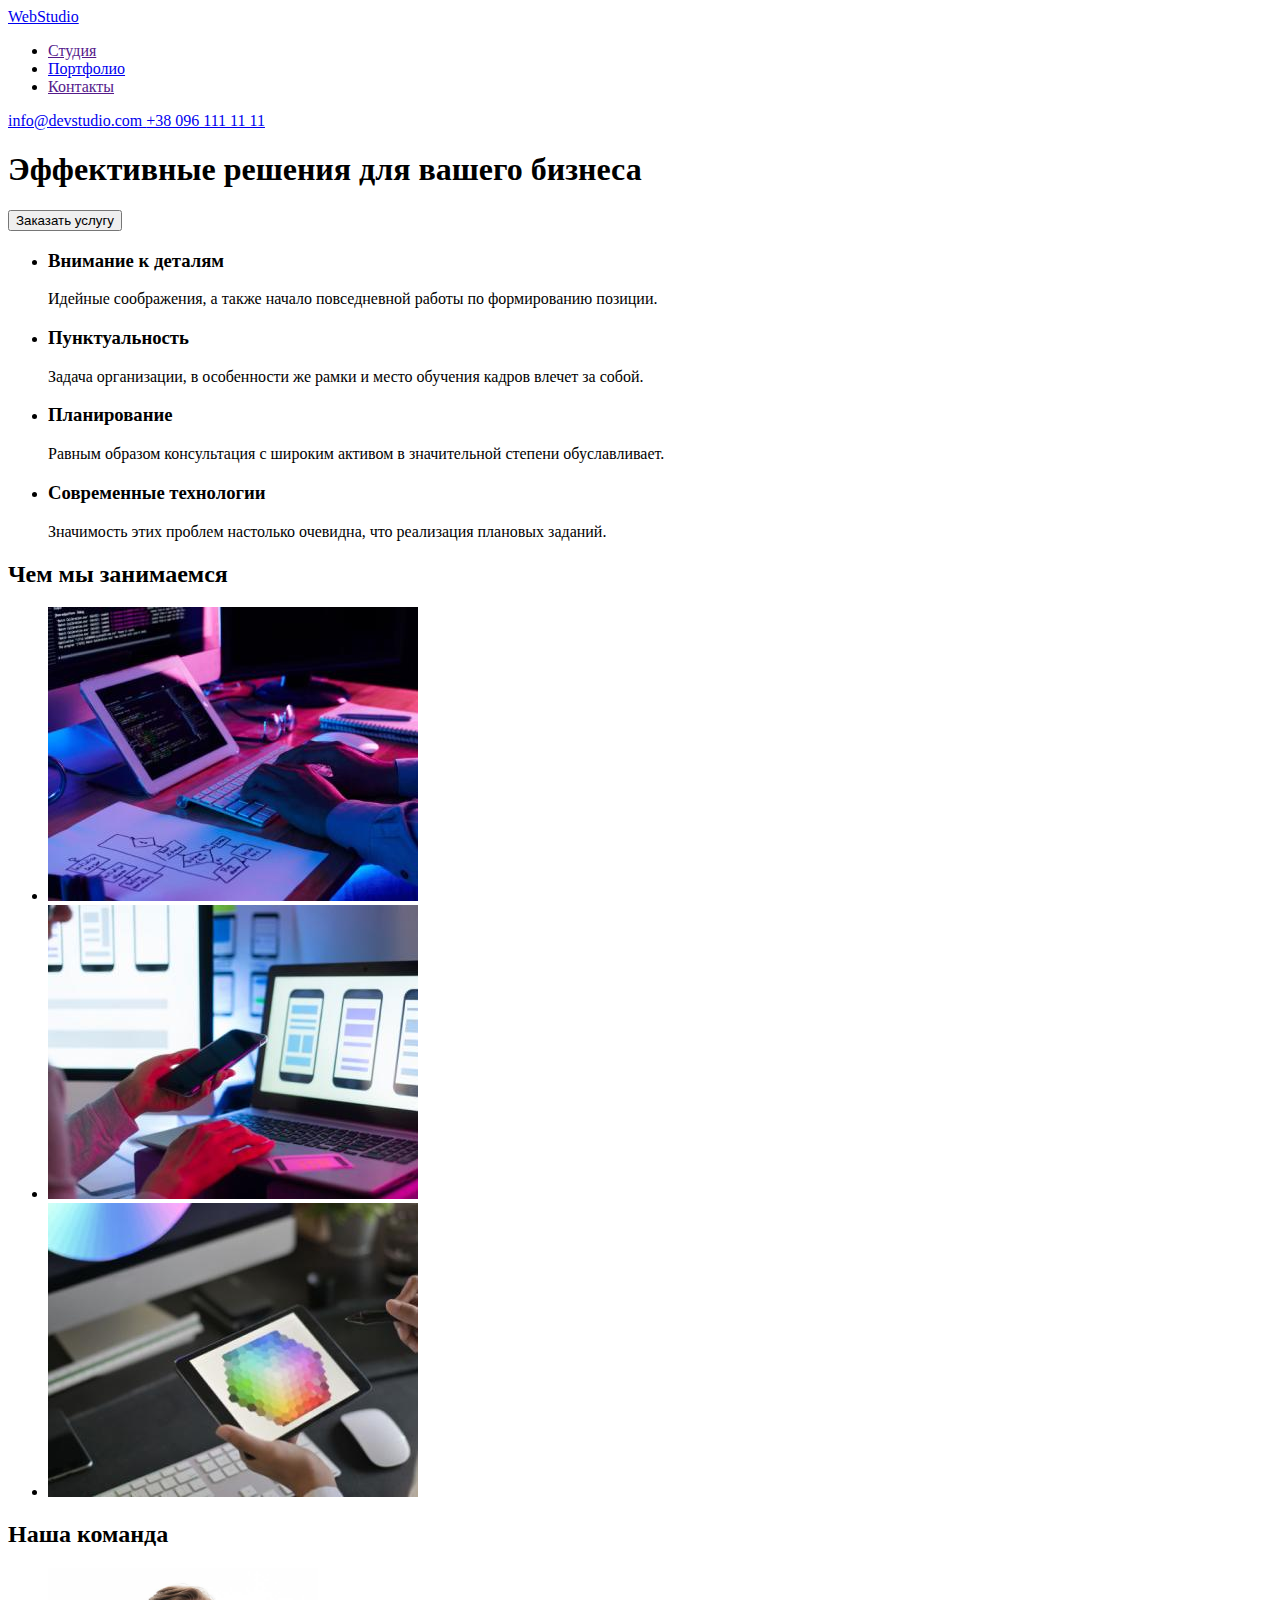
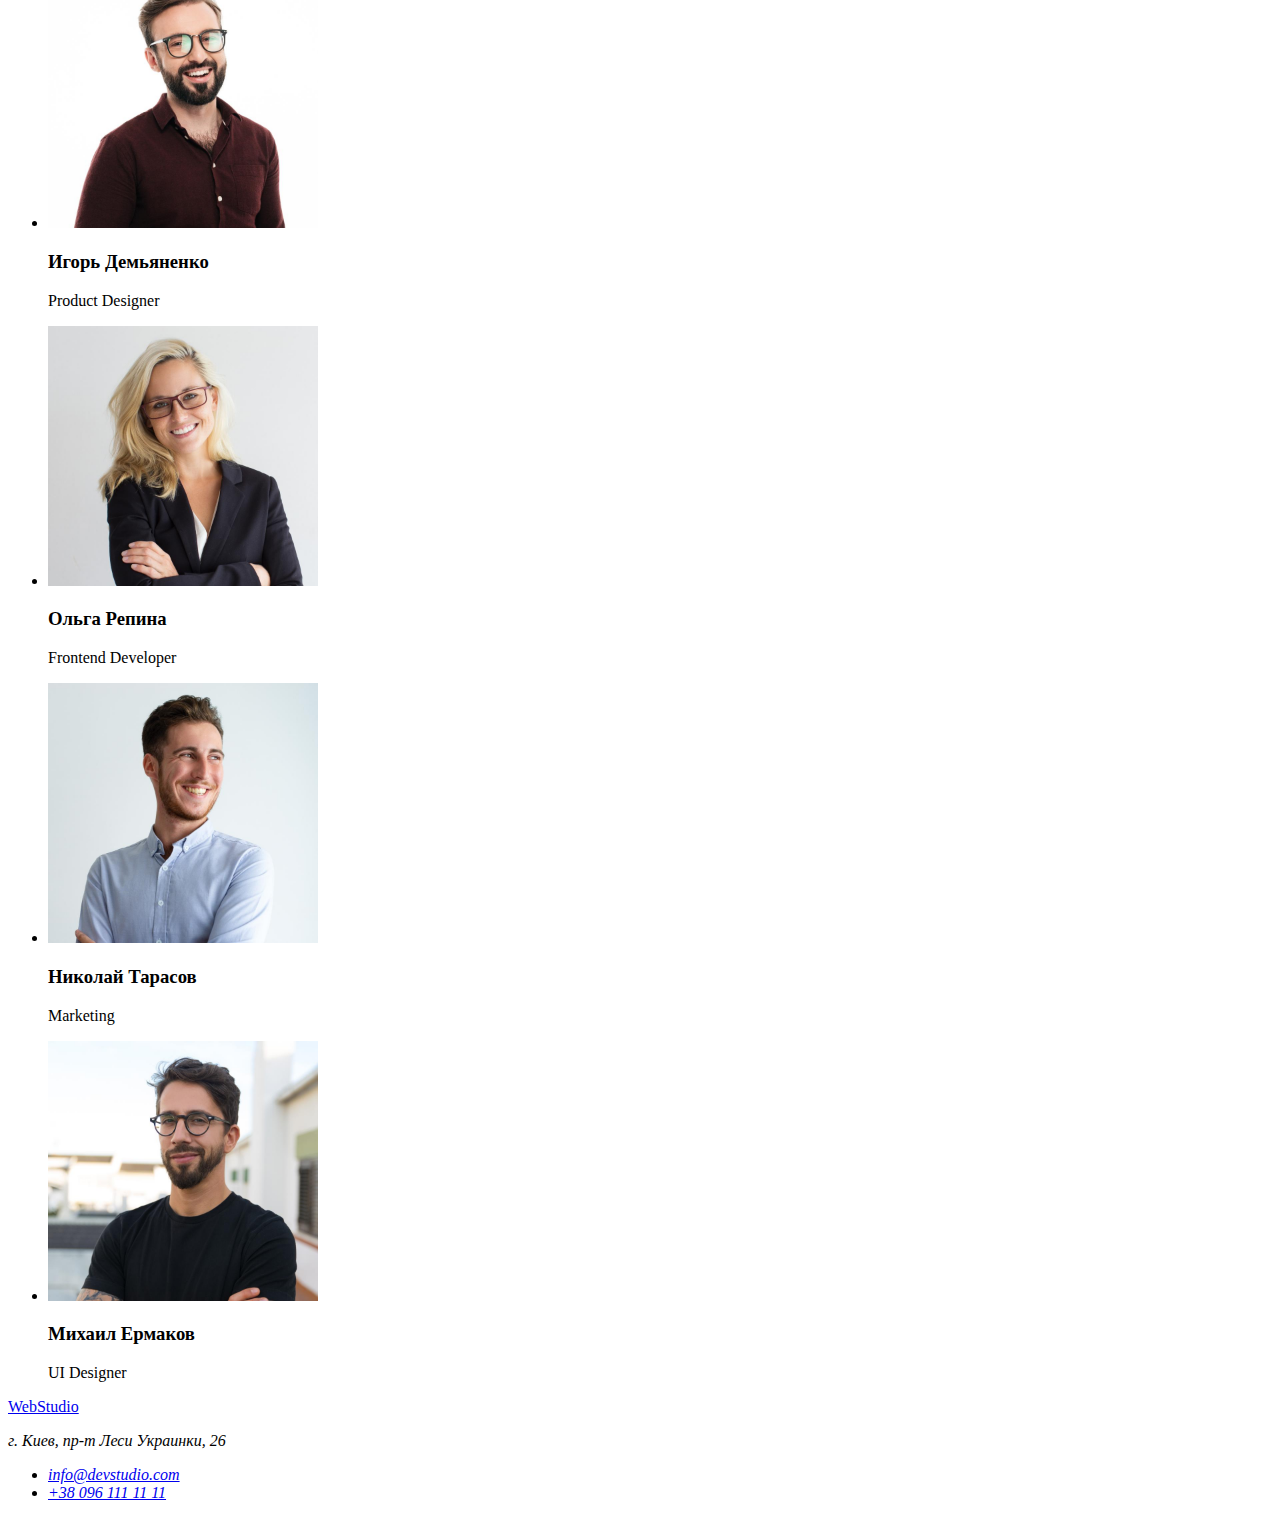
==== index.html @ aeed7a9b "copy" ====
<!DOCTYPE html>
<html lang="ru">
  <head>
    <meta charset="UTF-8" />
    <meta http-equiv="X-UA-Compatible" content="IE=edge" />
    <meta name="viewport" content="width=<device-width>, initial-scale=1.0" />
    <title>Студия</title>
  </head>
  <body>
    <header>
      <a href="./index.html">WebStudio</a>
      <nav>
        <ul>
          <li><a href="">Студия</a></li>
          <li><a href="./index.html">Портфолио</a></li>
          <li><a href="">Контакты</a></li>
        </ul>
      </nav>
      <a href="mailto:info@devstudio.com"> info@devstudio.com </a>
      <a href="tel:+380961111111"> +38 096 111 11 11 </a>
    </header>
    <main>
      <section>
        <h1>Эффективные решения для вашего бизнеса</h1>
        <button type="button">Заказать услугу</button>
      </section>
      <section>
        <ul>
          <li>
            <h3>Внимание к деталям</h3>
            <p>
              Идейные соображения, а также начало повседневной работы по
              формированию позиции.
            </p>
          </li>
          <li>
            <h3>Пунктуальность</h3>
            <p>
              Задача организации, в особенности же рамки и место обучения кадров
              влечет за собой.
            </p>
          </li>
          <li>
            <h3>Планирование</h3>
            <p>
              Равным образом консультация с широким активом в значительной
              степени обуславливает.
            </p>
          </li>
          <li>
            <h3>Современные технологии</h3>
            <p>
              Значимость этих проблем настолько очевидна, что реализация
              плановых заданий.
            </p>
          </li>
        </ul>
      </section>
      <section>
        <h2>Чем мы занимаемся</h2>
        <ul>
          <li>
            <img
              src="./images/whatwedo-img-1.jpg"
              alt="Печать на клавиатуре"
              width="370"
              height="294"
            />
          </li>
          <li>
            <img
              src="./images/whatwedo-img-2.jpg"
              alt="Телефон в руках"
              width="370"
              height="294"
            />
          </li>
          <li>
            <img
              src="./images/whatwedo-img-3.jpg"
              alt="Планшет в руках"
              width="370"
              height="294"
            />
          </li>
        </ul>
      </section>
      <section>
        <h2>Наша команда</h2>
        <ul>
          <li>
            <img
              src="./images/ourcompany-img-1.jpg"
              alt="Член коменды №1"
              width="270"
              height="260"
            />
            <h3>Игорь Демьяненко</h3>
            <p lang="en">Product Designer</p>
          </li>
          <li>
            <img
              src="./images/ourcompany-img-2.jpg"
              alt="Член коменды №2"
              width="270"
              height="260"
            />
            <h3>Ольга Репина</h3>
            <p lang="en">Frontend Developer</p>
          </li>
          <li>
            <img
              src="./images/ourcompany-img-3.jpg"
              alt="Член коменды №3"
              width="270"
              height="260"
            />
            <h3>Николай Тарасов</h3>
            <p lang="en">Marketing</p>
          </li>
          <li>
            <img
              src="./images/ourcompany-img-4.jpg"
              alt="Член коменды №4"
              width="270"
              height="260"
            />
            <h3>Михаил Ермаков</h3>
            <p lang="en">UI Designer</p>
          </li>
        </ul>
      </section>
    </main>
    <footer>
      <a href="./index.html">WebStudio</a>
      <address>
        <p>г. Киев, пр-т Леси Украинки, 26</p>
        <ul>
          <li>
            <a href="mailto:info@devstudio.com"> info@devstudio.com </a>
          </li>
          <li>
            <a href="tel:+380961111111"> +38 096 111 11 11 </a>
          </li>
        </ul>
      </address>
    </footer>
  </body>
</html>
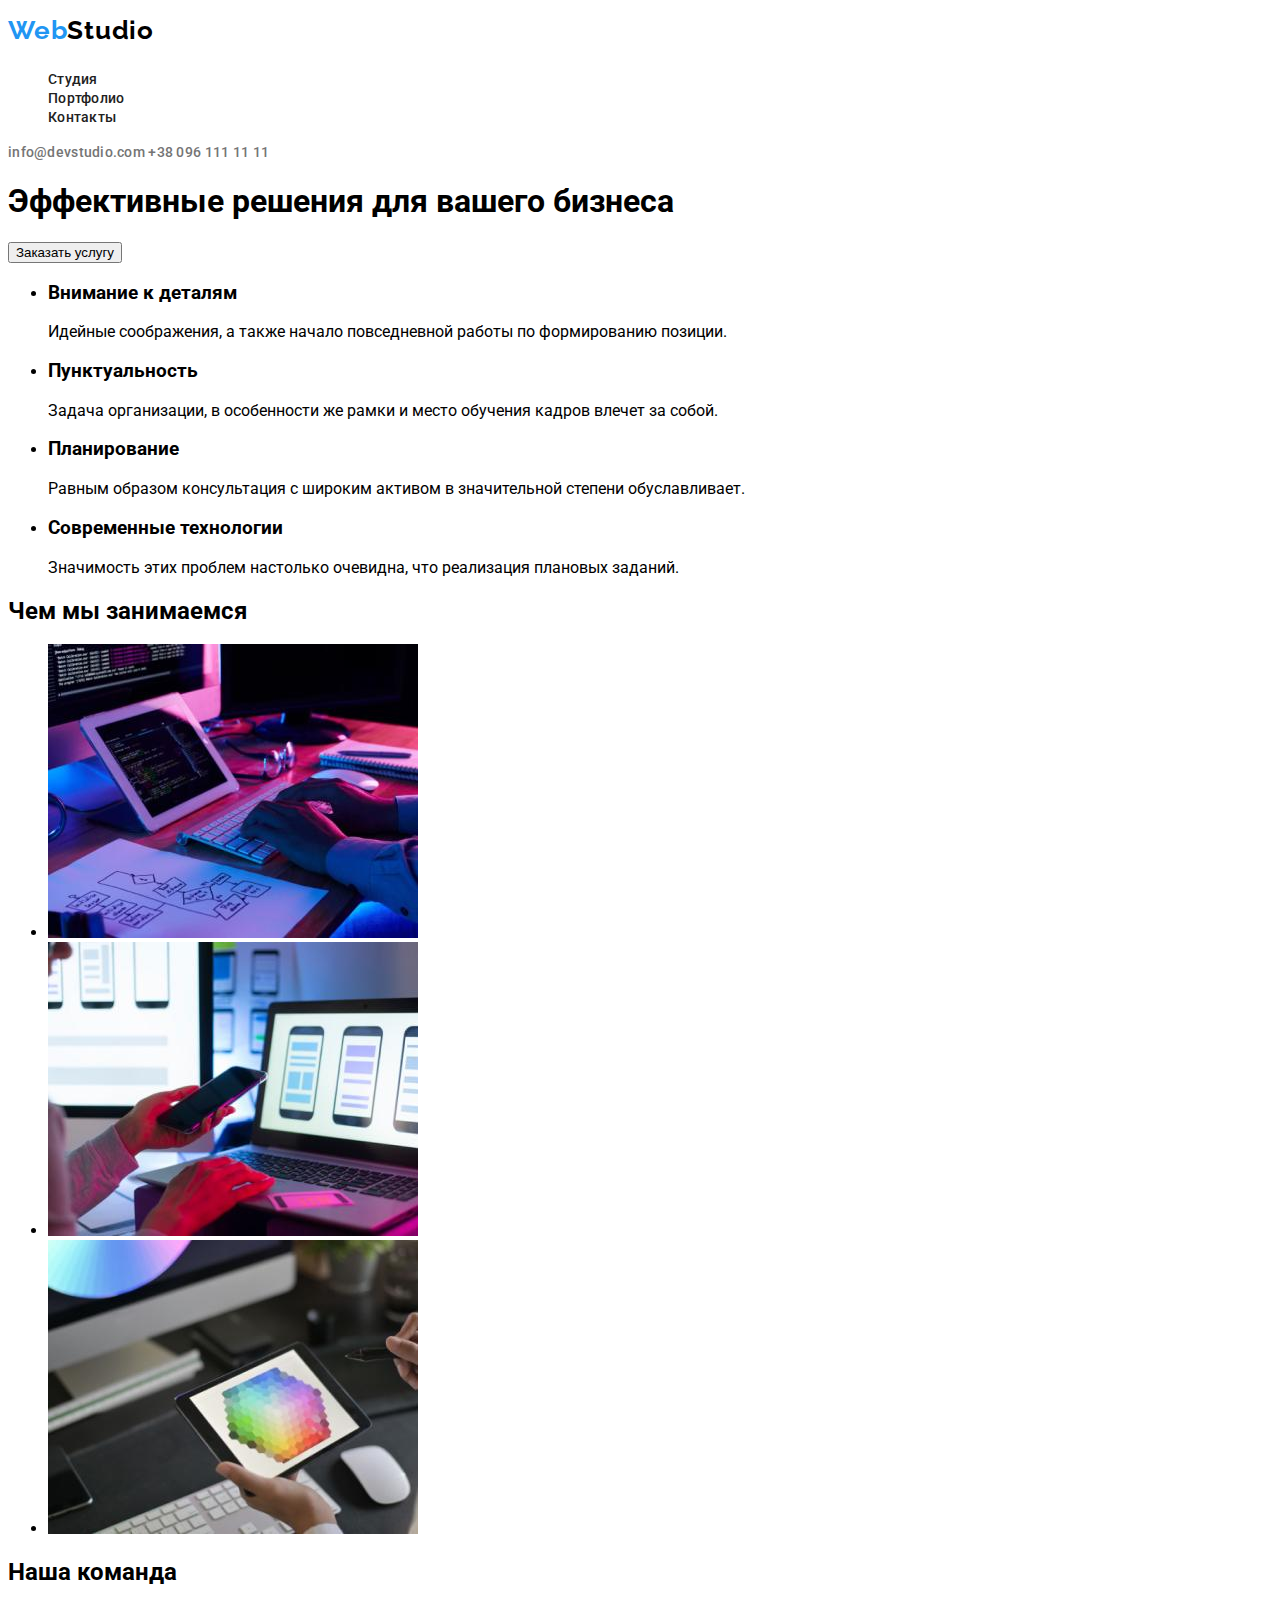
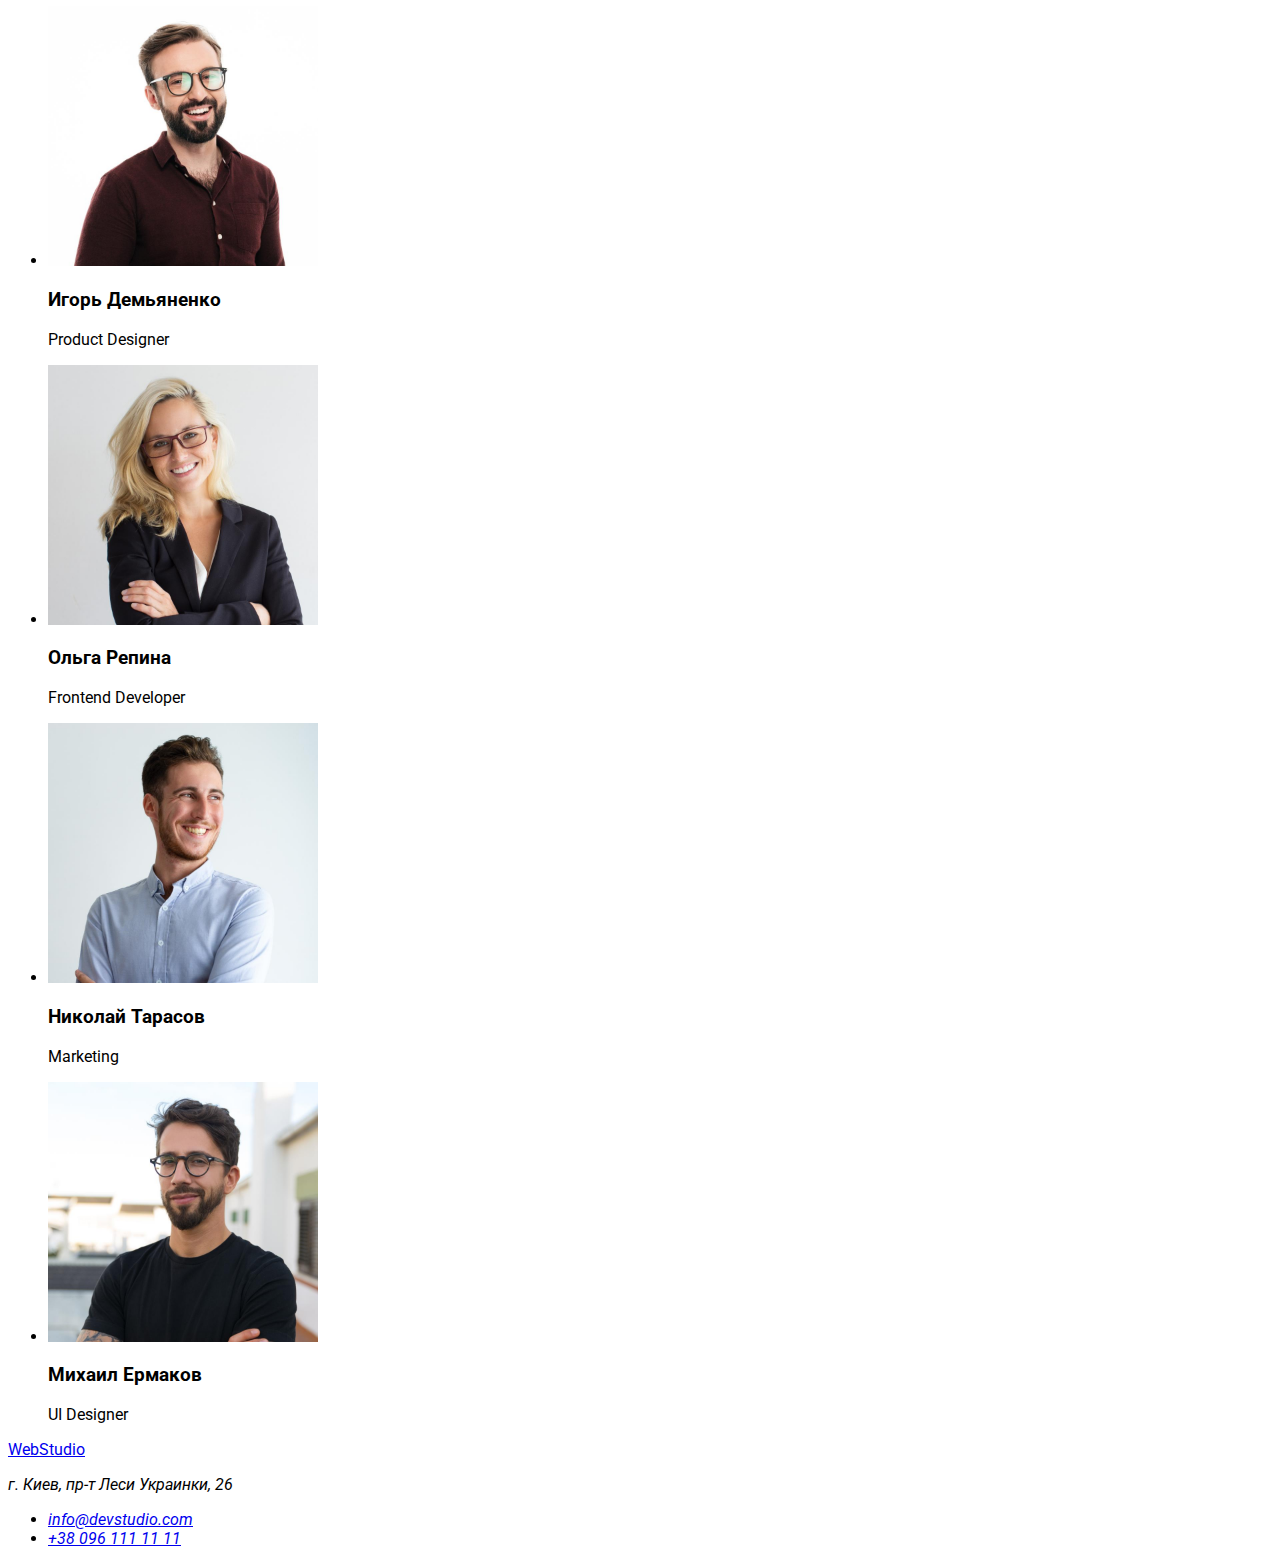
==== commit 345f4411: "header style" ====
--- a/index.html
+++ b/index.html
@@ -5,51 +5,58 @@
     <meta http-equiv="X-UA-Compatible" content="IE=edge" />
     <meta name="viewport" content="width=<device-width>, initial-scale=1.0" />
     <title>Студия</title>
+    <link rel="preconnect" href="https://fonts.googleapis.com" />
+    <link rel="preconnect" href="https://fonts.gstatic.com" crossorigin />
+    <link
+      href="https://fonts.googleapis.com/css2?family=Raleway:wght@700&family=Roboto:wght@400;500;700&display=swap"
+      rel="stylesheet"
+    />
+      <link rel="stylesheet" href="./css/style.css"/>
   </head>
   <body>
-    <header>
-      <a href="./index.html">WebStudio</a>
-      <nav>
-        <ul>
-          <li><a href="">Студия</a></li>
-          <li><a href="./index.html">Портфолио</a></li>
-          <li><a href="">Контакты</a></li>
+    <header class="header">
+      <a href="./index.html" class="header-logo link" ><span>Web</span>Studio</a>
+      <nav class="header-nav">
+        <ul class="header-list list">
+          <li class="header-item"><a href="" class="header-link link">Студия</a></li>
+          <li class="header-item"><a href="./portfolio.html" class="header-link link">Портфолио</a></li>
+          <li class="header-item"><a href="" class="header-link link">Контакты</a></li>
         </ul>
       </nav>
-      <a href="mailto:info@devstudio.com"> info@devstudio.com </a>
-      <a href="tel:+380961111111"> +38 096 111 11 11 </a>
+      <a href="mailto:info@devstudio.com" class="header-link-contact  link"> info@devstudio.com </a>
+      <a href="tel:+380961111111" class="header-link-contact  link"> +38 096 111 11 11 </a>
     </header>
     <main>
-      <section>
-        <h1>Эффективные решения для вашего бизнеса</h1>
-        <button type="button">Заказать услугу</button>
+      <section class="hero">
+        <h1 class="hero-title">Эффективные решения для вашего бизнеса</h1>
+        <button class="hero-btn" type="button">Заказать услугу</button>
       </section>
-      <section>
-        <ul>
-          <li>
-            <h3>Внимание к деталям</h3>
-            <p>
+      <section class="advantage">
+        <ul class="advantage-list">
+          <li class="advantage-item">
+            <h3 class="advantage-title" >Внимание к деталям</h3>
+            <p class="advantage-text">
               Идейные соображения, а также начало повседневной работы по
               формированию позиции.
             </p>
           </li>
-          <li>
-            <h3>Пунктуальность</h3>
-            <p>
+          <li class="advantage-item">
+            <h3 class="advantage-title" >Пунктуальность</h3>
+            <p class="advantage-text">
               Задача организации, в особенности же рамки и место обучения кадров
               влечет за собой.
             </p>
-          </li>
+          </li class="advantage-item">
           <li>
-            <h3>Планирование</h3>
-            <p>
+            <h3 class="advantage-title" >Планирование</h3>
+            <p class="advantage-text">
               Равным образом консультация с широким активом в значительной
               степени обуславливает.
             </p>
           </li>
-          <li>
-            <h3>Современные технологии</h3>
-            <p>
+          <li class="advantage-item">
+            <h3 class="advantage-title" >Современные технологии</h3>
+            <p class="advantage-text">
               Значимость этих проблем настолько очевидна, что реализация
               плановых заданий.
             </p>
--- a/css/style.css
+++ b/css/style.css
@@ -0,0 +1,53 @@
+body {
+  font-family: "Roboto", sans-serif;
+}
+
+.list {
+  list-style: none;
+}
+
+.link {
+  text-decoration: none;
+}
+/* ------------HEADER----------- */
+.header-logo {
+  font-family: "Raleway";
+  font-weight: 700;
+  font-size: 26px;
+  line-height: 1.19;
+  letter-spacing: 0.03em;
+  color: #000000;
+}
+header span {
+  font-family: "Raleway";
+  font-weight: 700;
+  font-size: 26px;
+  line-height: 1.19cm;
+  letter-spacing: 0.03em;
+  color: #2196f3;
+}
+.header-link {
+  font-weight: 500;
+  font-size: 14px;
+  line-height: 1.14;
+  letter-spacing: 0.02em;
+  color: #212121;
+}
+.header-link:hover,
+.header-link:focus,
+.header-link-contact:hover,
+.header-link-contact:focus {
+  font-weight: 500;
+  font-size: 14px;
+  line-height: 1.19;
+  letter-spacing: 0.02em;
+  color: #2196f3;
+}
+.header-link-contact {
+  font-style: normal;
+  font-weight: 500;
+  font-size: 14px;
+  line-height: 1.19;
+  letter-spacing: 0.02em;
+  color: #757575;
+}
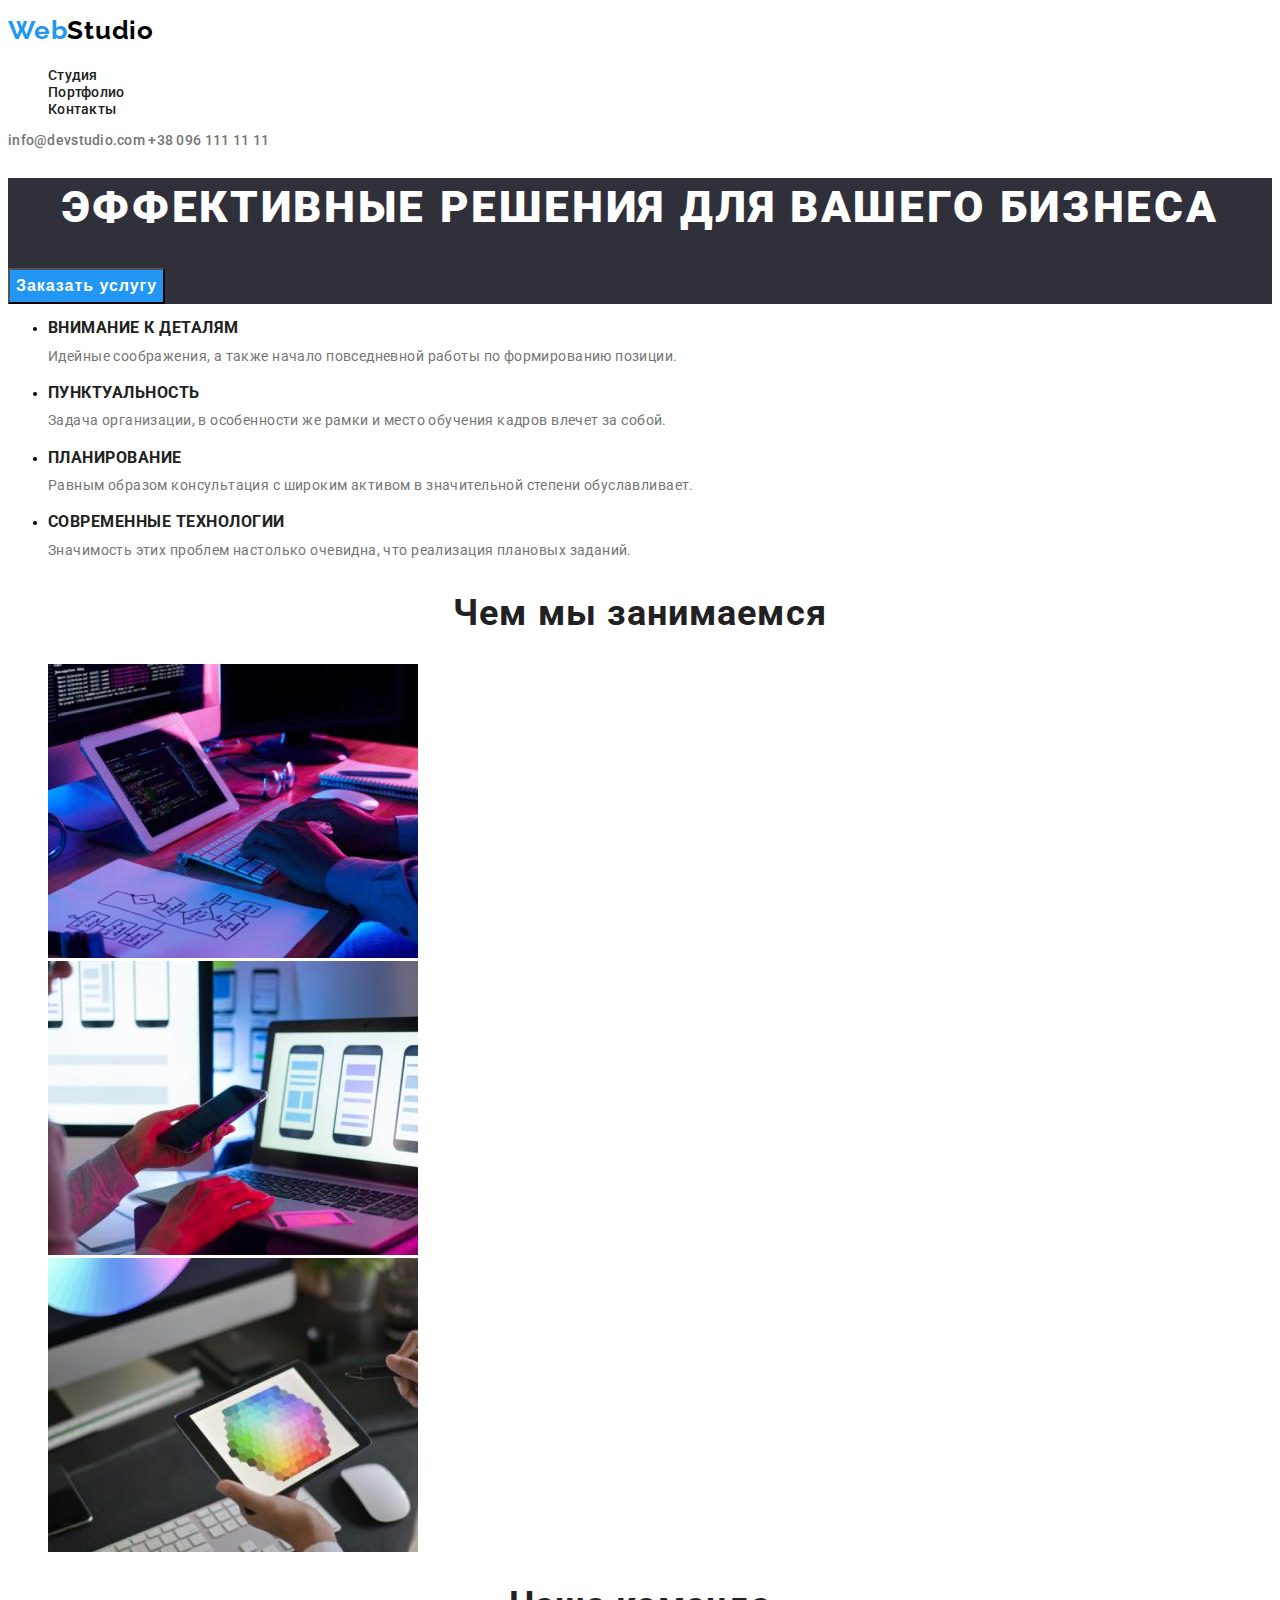
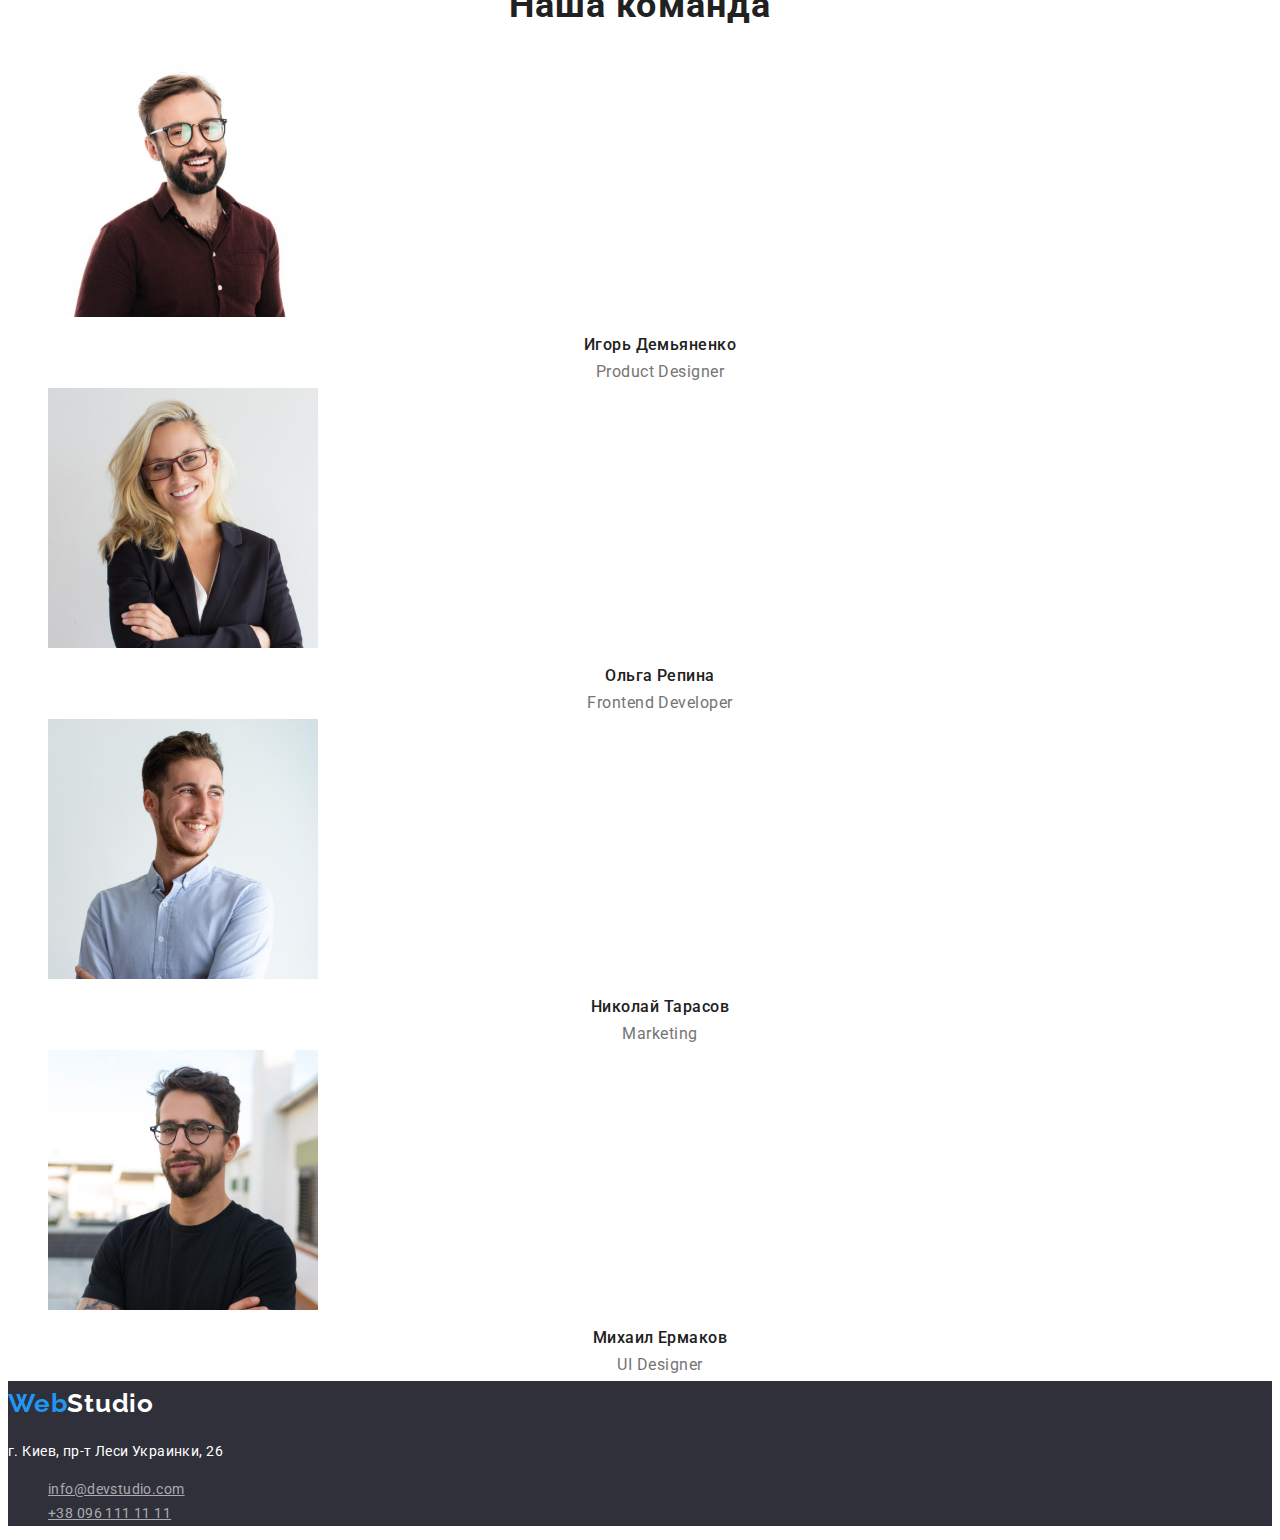
==== commit 3b02383d: "body style" ====
--- a/index.html
+++ b/index.html
@@ -8,14 +8,14 @@
     <link rel="preconnect" href="https://fonts.googleapis.com" />
     <link rel="preconnect" href="https://fonts.gstatic.com" crossorigin />
     <link
-      href="https://fonts.googleapis.com/css2?family=Raleway:wght@700&family=Roboto:wght@400;500;700&display=swap"
+      href="https://fonts.googleapis.com/css2?family=Raleway:wght@700&family=Roboto:wght@400;500;700;900&display=swap"
       rel="stylesheet"
     />
       <link rel="stylesheet" href="./css/style.css"/>
   </head>
   <body>
     <header class="header">
-      <a href="./index.html" class="header-logo link" ><span>Web</span>Studio</a>
+      <a href="./index.html" class="header-logo link logo" ><span>Web</span>Studio</a>
       <nav class="header-nav">
         <ul class="header-list list">
           <li class="header-item"><a href="" class="header-link link">Студия</a></li>
@@ -63,10 +63,10 @@
           </li>
         </ul>
       </section>
-      <section>
-        <h2>Чем мы занимаемся</h2>
-        <ul>
-          <li>
+      <section class="about">
+        <h2 class="about-title title">Чем мы занимаемся</h2>
+        <ul class="about-list list">
+          <li class="about-item">
             <img
               src="./images/whatwedo-img-1.jpg"
               alt="Печать на клавиатуре"
@@ -74,7 +74,7 @@
               height="294"
             />
           </li>
-          <li>
+          <li class="about-item">
             <img
               src="./images/whatwedo-img-2.jpg"
               alt="Телефон в руках"
@@ -82,7 +82,7 @@
               height="294"
             />
           </li>
-          <li>
+          <li class="about-item">
             <img
               src="./images/whatwedo-img-3.jpg"
               alt="Планшет в руках"
@@ -92,62 +92,62 @@
           </li>
         </ul>
       </section>
-      <section>
-        <h2>Наша команда</h2>
-        <ul>
-          <li>
+      <section class="team">
+        <h2 class="team-title title">Наша команда</h2>
+        <ul class="team-list list">
+          <li class="team-item">
             <img
               src="./images/ourcompany-img-1.jpg"
               alt="Член коменды №1"
               width="270"
               height="260"
             />
-            <h3>Игорь Демьяненко</h3>
-            <p lang="en">Product Designer</p>
+            <h3 class="team-item-title">Игорь Демьяненко</h3>
+            <p class="team-item-text"  lang="en">Product Designer</p>
           </li>
-          <li>
+          <li class="team-item">
             <img
               src="./images/ourcompany-img-2.jpg"
               alt="Член коменды №2"
               width="270"
               height="260"
             />
-            <h3>Ольга Репина</h3>
-            <p lang="en">Frontend Developer</p>
+            <h3 class="team-item-title">Ольга Репина</h3>
+            <p class="team-item-text" lang="en">Frontend Developer</p>
           </li>
-          <li>
+          <li class="team-item">
             <img
               src="./images/ourcompany-img-3.jpg"
               alt="Член коменды №3"
               width="270"
               height="260"
             />
-            <h3>Николай Тарасов</h3>
-            <p lang="en">Marketing</p>
+            <h3 class="team-item-title">Николай Тарасов</h3>
+            <p class="team-item-text" lang="en">Marketing</p>
           </li>
-          <li>
+          <li class="team-item">
             <img
               src="./images/ourcompany-img-4.jpg"
               alt="Член коменды №4"
               width="270"
               height="260"
             />
-            <h3>Михаил Ермаков</h3>
-            <p lang="en">UI Designer</p>
+            <h3 class="team-item-title">Михаил Ермаков</h3>
+            <p class="team-item-text" lang="en">UI Designer</p>
           </li>
         </ul>
       </section>
     </main>
-    <footer>
-      <a href="./index.html">WebStudio</a>
-      <address>
-        <p>г. Киев, пр-т Леси Украинки, 26</p>
-        <ul>
+    <footer class="footer">
+      <a href="./index.html" class="footer-logo link logo"><span>Web</span>Studio</a>
+      <address class="address">
+        <p class="address-text contact">г. Киев, пр-т Леси Украинки, 26</p>
+        <ul class="footer-list list">
           <li>
-            <a href="mailto:info@devstudio.com"> info@devstudio.com </a>
+            <a href="mailto:info@devstudio.com" class="footer-item contact "> info@devstudio.com </a>
           </li>
           <li>
-            <a href="tel:+380961111111"> +38 096 111 11 11 </a>
+            <a href="tel:+380961111111" class="footer-item contact "> +38 096 111 11 11 </a>
           </li>
         </ul>
       </address>
--- a/css/style.css
+++ b/css/style.css
@@ -1,7 +1,15 @@
+:root {
+  --primery-text-color: #757575;
+  --primery-title-color: #212121;
+  --secondary-title-color: #ffffff;
+  --accent-color: #2196f3;
+}
+
 body {
   font-family: "Roboto", sans-serif;
+  font-size: 14px
 }
-
+/* основний розмір шрифту на всякий віпадок */
 .list {
   list-style: none;
 }
@@ -10,7 +18,7 @@
   text-decoration: none;
 }
 /* ------------HEADER----------- */
-.header-logo {
+.logo {
   font-family: "Raleway";
   font-weight: 700;
   font-size: 26px;
@@ -18,36 +26,163 @@
   letter-spacing: 0.03em;
   color: #000000;
 }
-header span {
+header span,
+footer span {
   font-family: "Raleway";
   font-weight: 700;
   font-size: 26px;
   line-height: 1.19cm;
   letter-spacing: 0.03em;
-  color: #2196f3;
+  color: var(--accent-color);
 }
 .header-link {
   font-weight: 500;
-  font-size: 14px;
   line-height: 1.14;
   letter-spacing: 0.02em;
-  color: #212121;
+  color: var(--primery-title-color);
 }
 .header-link:hover,
 .header-link:focus,
 .header-link-contact:hover,
 .header-link-contact:focus {
-  font-weight: 500;
-  font-size: 14px;
-  line-height: 1.19;
-  letter-spacing: 0.02em;
-  color: #2196f3;
+  color: var(--accent-color);
 }
 .header-link-contact {
   font-style: normal;
   font-weight: 500;
-  font-size: 14px;
-  line-height: 1.19;
+  line-height: 1.14;
   letter-spacing: 0.02em;
-  color: #757575;
+  color: var(--primery-text-color);
 }
+/* -------------HERO---------- */
+.hero {
+  background-color: #2f303a;
+}
+.hero-title {
+  font-weight: 900;
+  font-size: 44px;
+  line-height: 1.36;
+  text-align: center;
+  letter-spacing: 0.06em;
+  text-transform: uppercase;
+  color: var(--secondary-title-color);
+}
+.hero-btn {
+  font-weight: 700;
+  font-size: 16px;
+  line-height: 1.88;
+  display: flex;
+  align-items: center;
+  text-align: center;
+  letter-spacing: 0.06em;
+  color: #ffffff;
+  background-color: var(--accent-color);
+}
+/* -------------Advantage----------- */
+.advantage-title {
+  font-weight: 700;
+  line-height: 1.14px;
+  letter-spacing: 0.03em;
+  text-transform: uppercase;
+  color: var(--primery-title-color);
+}
+.advantage-text {
+  line-height: 1.71;
+  letter-spacing: 0.03em;
+  color: var(--primery-text-color);
+}
+/* -------------ABOUT----------- */
+.title {
+  font-weight: 700;
+  font-size: 36px;
+  line-height: 1.16;
+  text-align: center;
+  letter-spacing: 0.03em;
+  color: var(--primery-title-color);
+}
+/* .about-title {
+  font-weight: 700;
+  font-size: 36px;
+  line-height: 1.16;
+  text-align: center;
+  letter-spacing: 0.03em;
+  color: var(--primery-color-title--title-);
+} */
+/* -------------TEAM----------- */
+/* .team-title {
+  font-weight: 700;
+  font-size: 36px;
+  line-height: 1.16;
+  text-align: center;
+  letter-spacing: 0.03em;
+  color: var(--primery-title-);
+} */
+.team-item-title {
+  font-weight: 500;
+  font-size: 16px;
+  line-height: 1.18;
+  text-align: center;
+  letter-spacing: 0.03em;
+  color: var(--primery-title-color);
+}
+.team-item-text {
+  font-size: 16px;
+  line-height: 1.18px;
+  text-align: center;
+  letter-spacing: 0.03em;
+  color: var(--primery-text-color);
+}
+
+/* ------------FOOTER------------- */
+.footer {
+  background-color: #2f303a;
+}
+.footer-logo {
+  color: #ffffff;
+}
+.contact {
+  font-style: normal;
+  line-height: 1.71;
+  letter-spacing: 0.03em;
+}
+.address-text {
+  /* font-style: normal;
+  line-height: 1.71;
+  letter-spacing: 0.03em; */
+  color: var(--secondary-title-color);
+}
+.footer-item {
+  /* font-style: normal;
+  line-height: 1.71;
+  letter-spacing: 0.03em; */
+  color: rgba(255, 255, 255, 0.6);
+}
+/* ----------PORTFOLIO------------ */
+.filter-btn {
+  font-family: inherit;
+  font-weight: 500;
+  font-size: 16px;
+  line-height: 1.63;
+  text-align: center;
+  letter-spacing: 0.03em;
+  color: var(--primery-title-color);
+  background: #f5f4fa;
+}
+.filter-btn:hover,
+.filter-btn:focus {
+  color: var(--secondary-title-color);
+  background: var(--accent-color);
+}
+.works-title{
+font-weight: 700;
+font-size: 18px;
+line-height: 2;
+letter-spacing: 0.06em;
+color: var(--primery-title-color);
+}
+.works-text{
+  font-size: 16px;
+line-height: 1.88;
+letter-spacing: 0.03em;
+color: var(--primery-text-color);
+}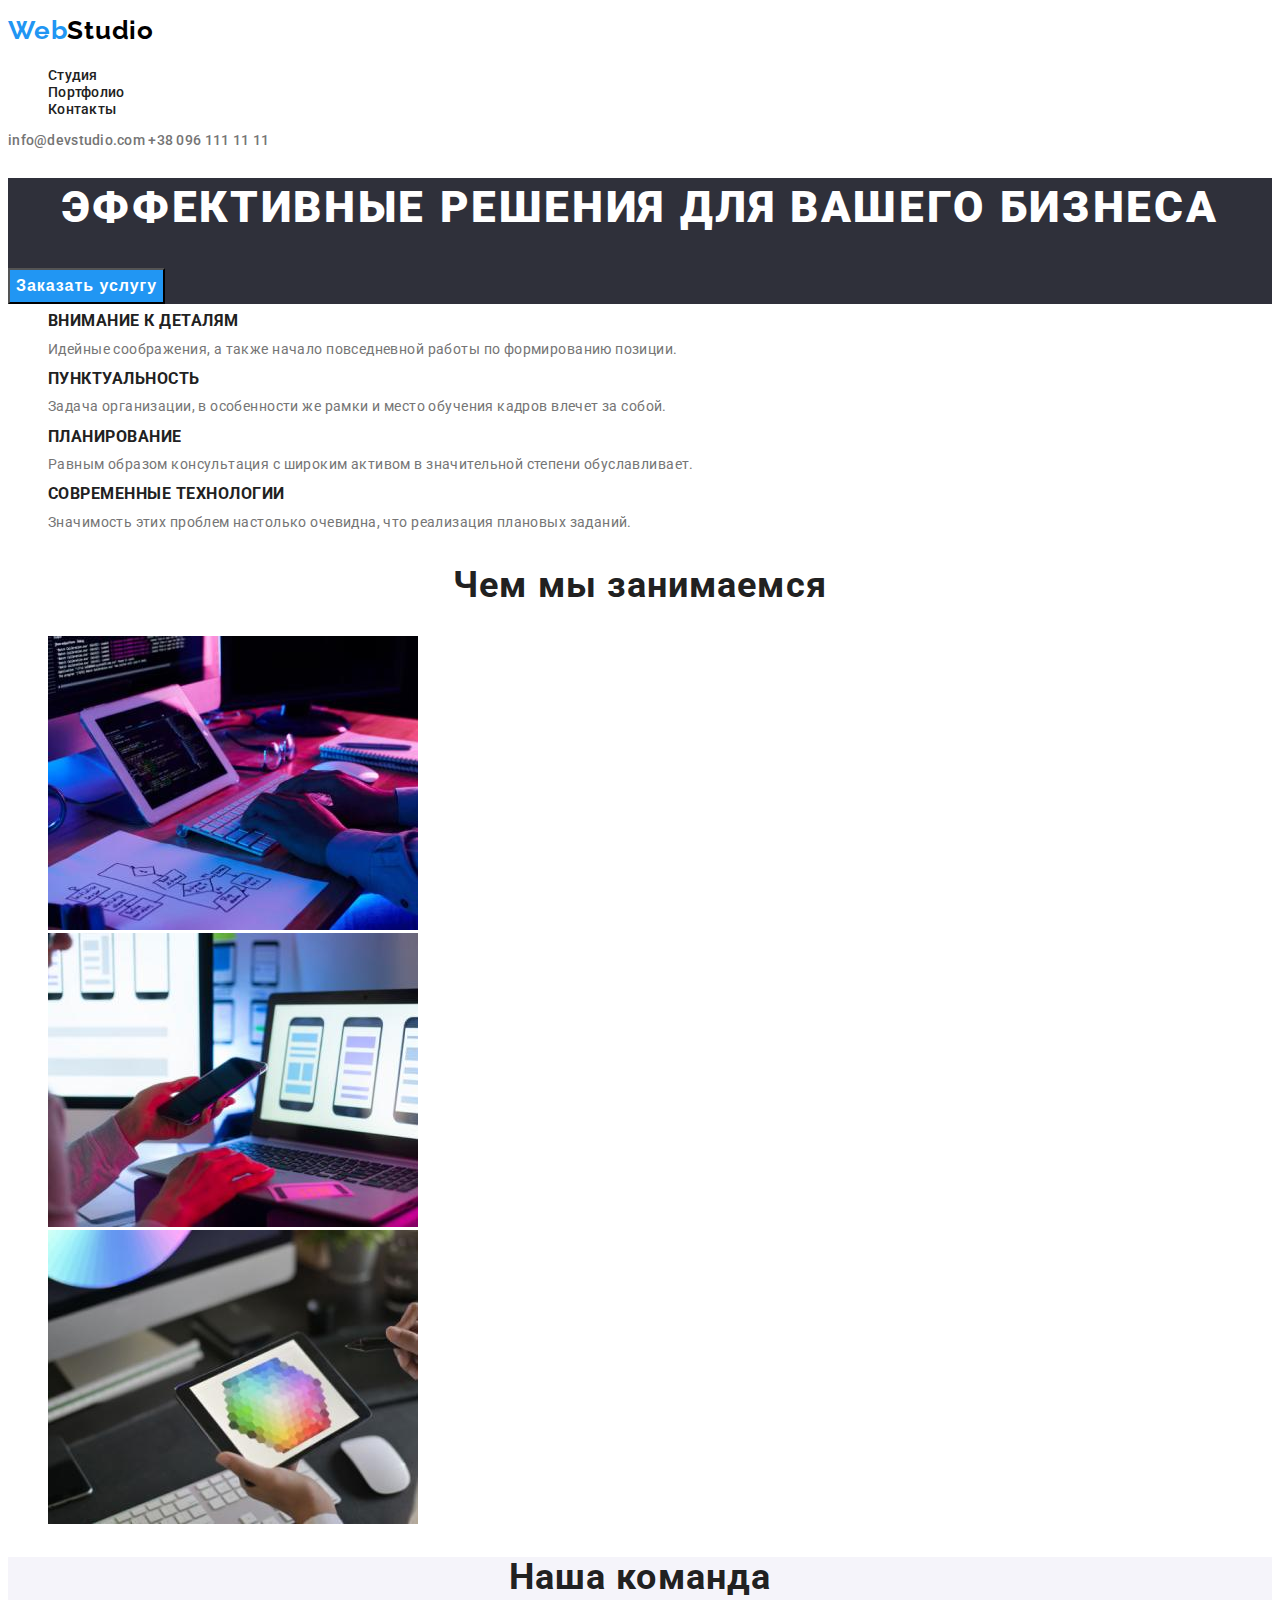
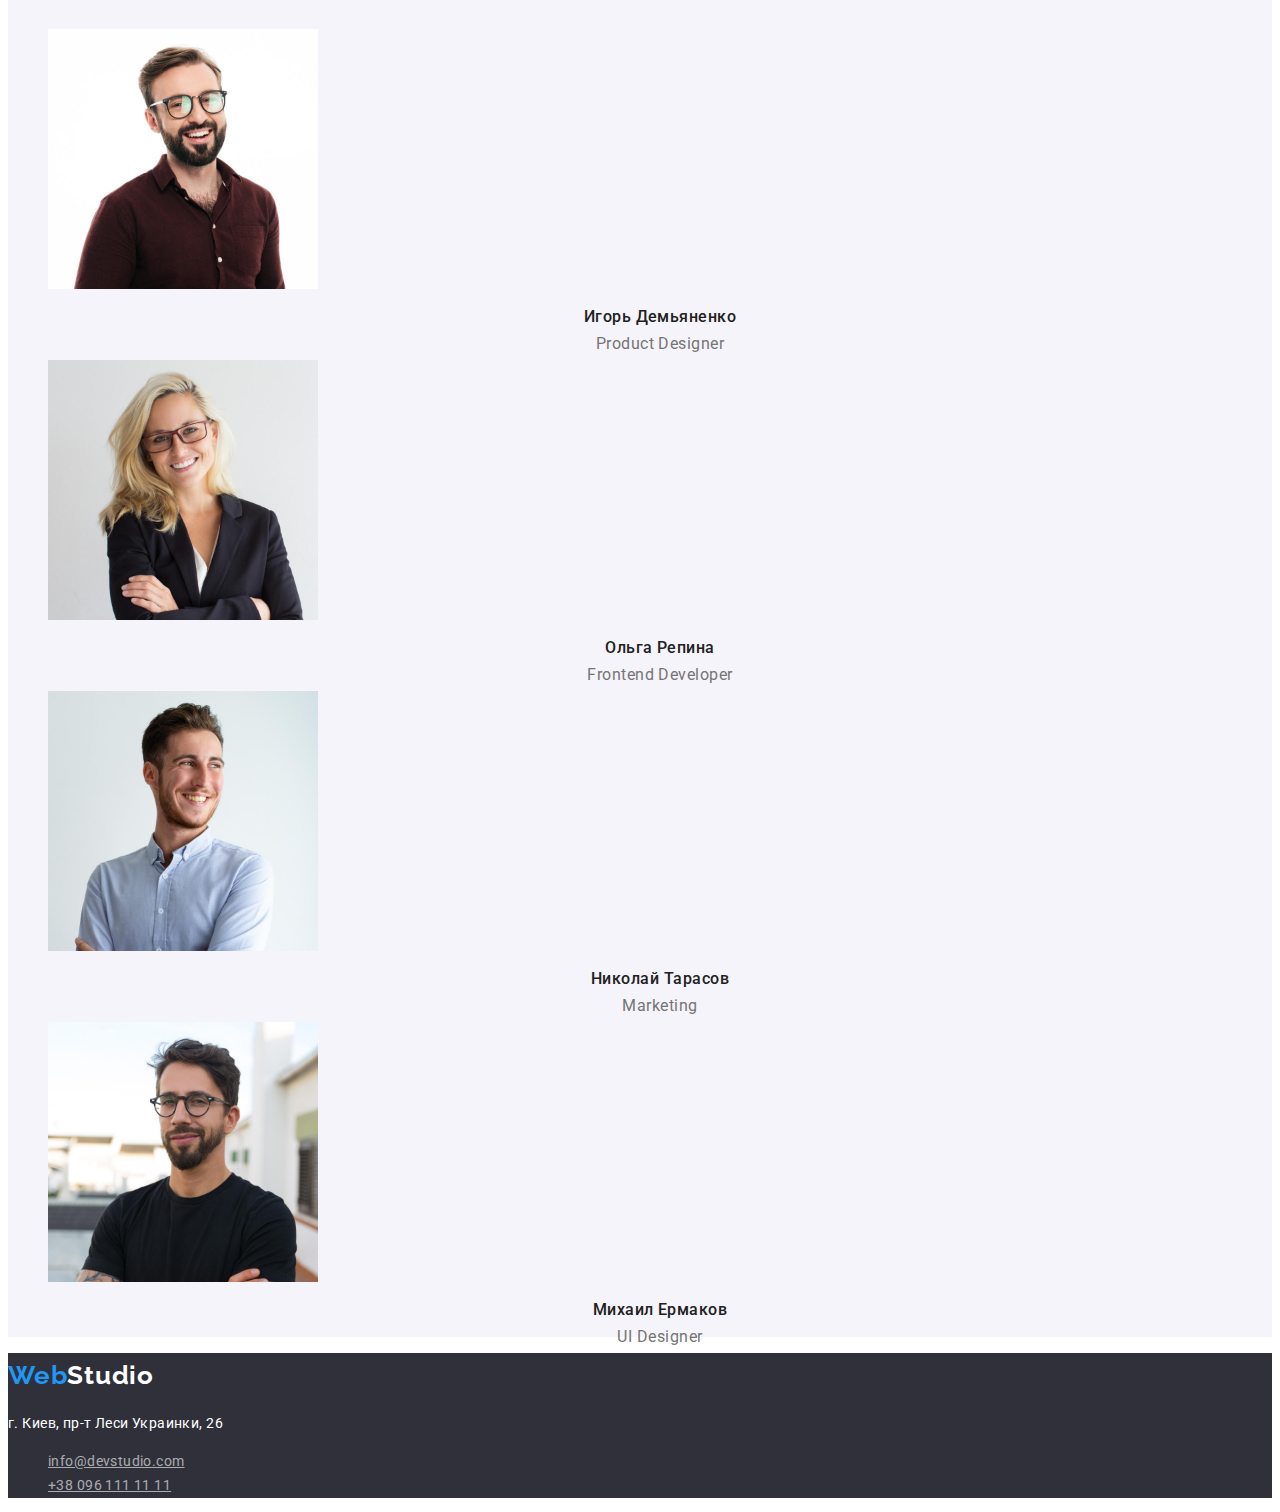
==== commit eef8f9fd: "root color" ====
--- a/index.html
+++ b/index.html
@@ -32,7 +32,7 @@
         <button class="hero-btn" type="button">Заказать услугу</button>
       </section>
       <section class="advantage">
-        <ul class="advantage-list">
+        <ul class="advantage-list list">
           <li class="advantage-item">
             <h3 class="advantage-title" >Внимание к деталям</h3>
             <p class="advantage-text">
--- a/css/style.css
+++ b/css/style.css
@@ -3,17 +3,19 @@
   --primery-title-color: #212121;
   --secondary-title-color: #ffffff;
   --accent-color: #2196f3;
+  --primery-bg-color: #f5f4fa;
+  --black: #000000;
+  --secondary-bg-color: #2f303a;
 }
 
 body {
   font-family: "Roboto", sans-serif;
-  font-size: 14px
+  font-size: 14px;
 }
 /* основний розмір шрифту на всякий віпадок */
 .list {
   list-style: none;
 }
-
 .link {
   text-decoration: none;
 }
@@ -24,7 +26,7 @@
   font-size: 26px;
   line-height: 1.19;
   letter-spacing: 0.03em;
-  color: #000000;
+  color: var(--black);
 }
 header span,
 footer span {
@@ -56,7 +58,7 @@
 }
 /* -------------HERO---------- */
 .hero {
-  background-color: #2f303a;
+  background-color: var(--secondary-bg-color);
 }
 .hero-title {
   font-weight: 900;
@@ -75,7 +77,7 @@
   align-items: center;
   text-align: center;
   letter-spacing: 0.06em;
-  color: #ffffff;
+  color: var(--secondary-title-color);
   background-color: var(--accent-color);
 }
 /* -------------Advantage----------- */
@@ -109,6 +111,9 @@
   color: var(--primery-color-title--title-);
 } */
 /* -------------TEAM----------- */
+.team {
+  background-color: var(--primery-bg-color);
+}
 /* .team-title {
   font-weight: 700;
   font-size: 36px;
@@ -135,15 +140,19 @@
 
 /* ------------FOOTER------------- */
 .footer {
-  background-color: #2f303a;
+  background-color: var(--secondary-bg-color);
 }
 .footer-logo {
-  color: #ffffff;
+  color: var(--secondary-title-color);
 }
 .contact {
   font-style: normal;
   line-height: 1.71;
   letter-spacing: 0.03em;
+}
+.footer-item:hover,
+.footer-item:focus {
+  color: var(--accent-color);
 }
 .address-text {
   /* font-style: normal;
@@ -166,23 +175,23 @@
   text-align: center;
   letter-spacing: 0.03em;
   color: var(--primery-title-color);
-  background: #f5f4fa;
+  background-color: var(--primery-bg-color);
 }
 .filter-btn:hover,
 .filter-btn:focus {
   color: var(--secondary-title-color);
   background: var(--accent-color);
 }
-.works-title{
-font-weight: 700;
-font-size: 18px;
-line-height: 2;
-letter-spacing: 0.06em;
-color: var(--primery-title-color);
+.works-title {
+  font-weight: 700;
+  font-size: 18px;
+  line-height: 2;
+  letter-spacing: 0.06em;
+  color: var(--primery-title-color);
 }
-.works-text{
+.works-text {
   font-size: 16px;
-line-height: 1.88;
-letter-spacing: 0.03em;
-color: var(--primery-text-color);
-}+  line-height: 1.88;
+  letter-spacing: 0.03em;
+  color: var(--primery-text-color);
+}
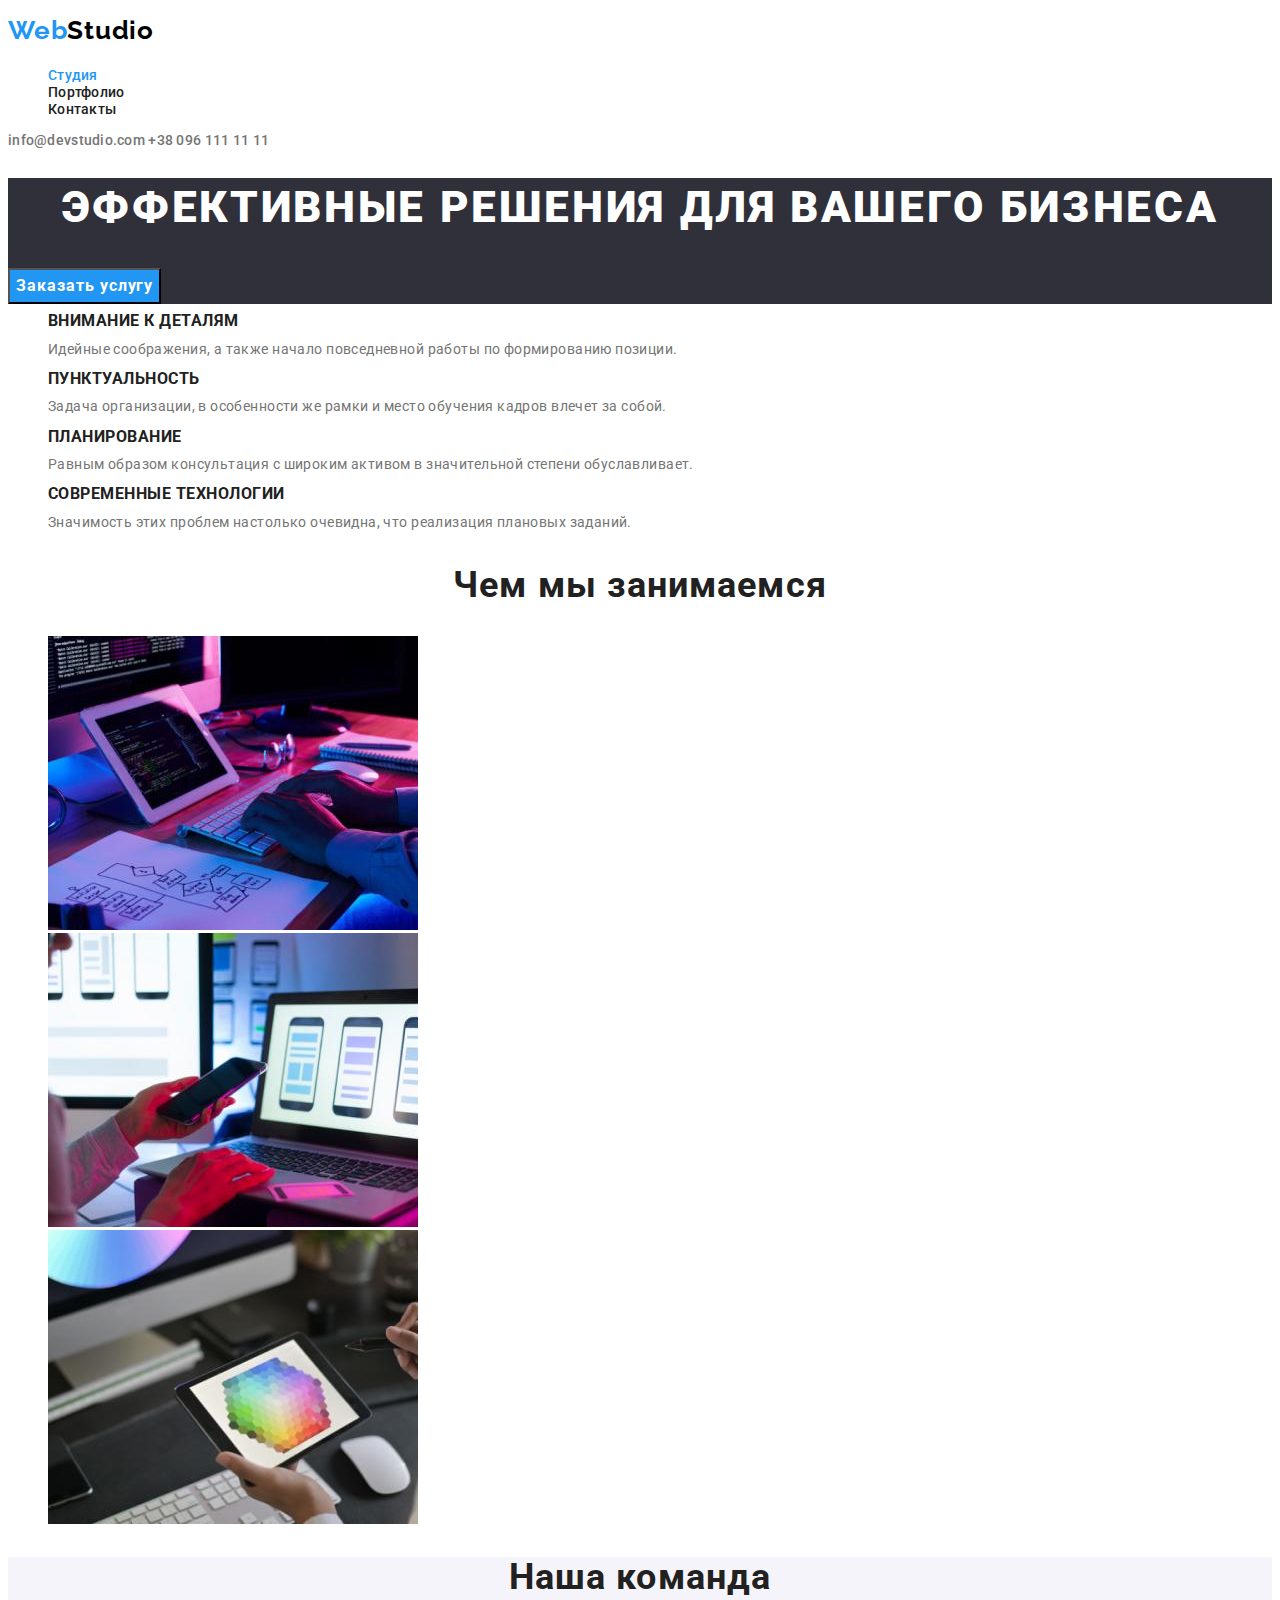
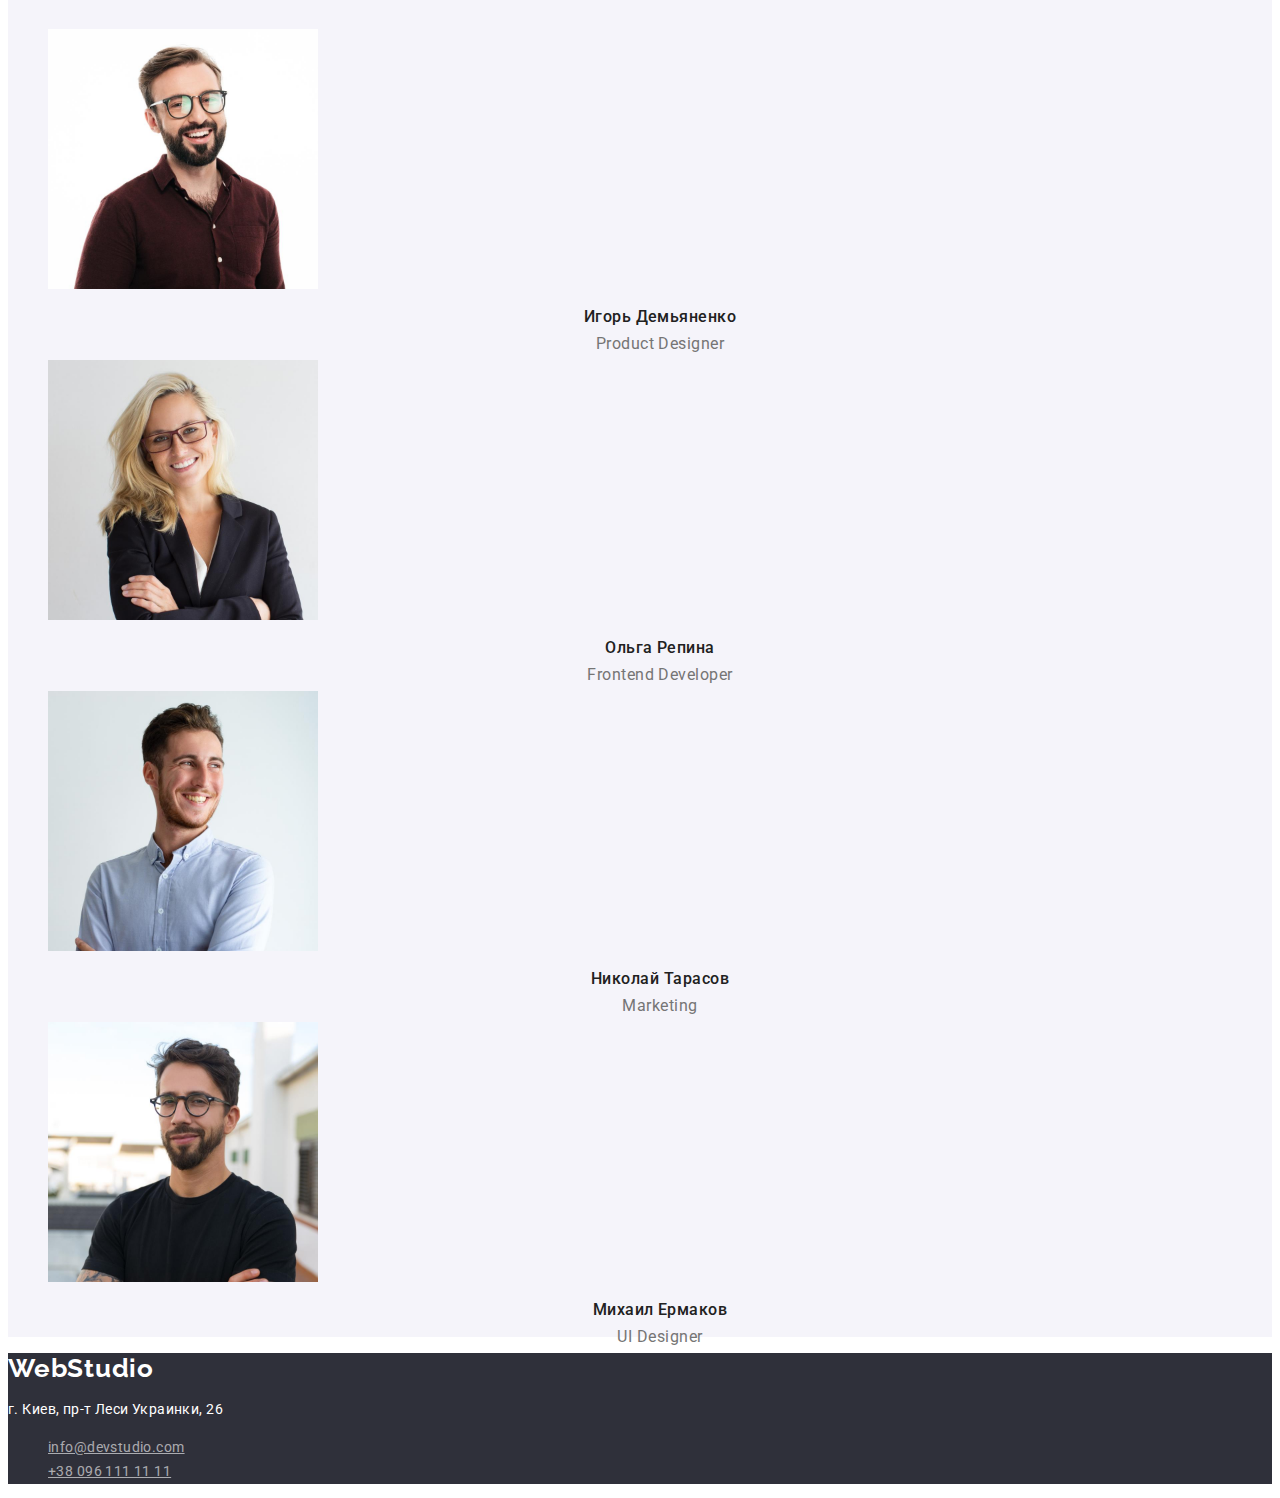
==== commit dac01a99: "current page" ====
--- a/index.html
+++ b/index.html
@@ -15,10 +15,10 @@
   </head>
   <body>
     <header class="header">
-      <a href="./index.html" class="header-logo link logo" ><span>Web</span>Studio</a>
-      <nav class="header-nav">
-        <ul class="header-list list">
-          <li class="header-item"><a href="" class="header-link link">Студия</a></li>
+      <a href="./index.html" class="header-logo link logo" ><span class="accent-logo">Web</span>Studio</a>
+      <nav>
+        <ul class="header-nav list">
+          <li class="header-item"><a href="" class="header-link link current">Студия</a></li>
           <li class="header-item"><a href="./portfolio.html" class="header-link link">Портфолио</a></li>
           <li class="header-item"><a href="" class="header-link link">Контакты</a></li>
         </ul>
--- a/css/style.css
+++ b/css/style.css
@@ -6,13 +6,14 @@
   --primery-bg-color: #f5f4fa;
   --black: #000000;
   --secondary-bg-color: #2f303a;
+  --hover-hero-btn-color: #188ce8;
 }
 
 body {
   font-family: "Roboto", sans-serif;
   font-size: 14px;
 }
-/* основний розмір шрифту на всякий віпадок */
+
 .list {
   list-style: none;
 }
@@ -28,8 +29,7 @@
   letter-spacing: 0.03em;
   color: var(--black);
 }
-header span,
-footer span {
+.accent-logo {
   font-family: "Raleway";
   font-weight: 700;
   font-size: 26px;
@@ -56,6 +56,10 @@
   letter-spacing: 0.02em;
   color: var(--primery-text-color);
 }
+.header-nav .link.current {
+  color: var(--accent-color);
+}
+
 /* -------------HERO---------- */
 .hero {
   background-color: var(--secondary-bg-color);
@@ -70,6 +74,7 @@
   color: var(--secondary-title-color);
 }
 .hero-btn {
+  font-family: inherit;
   font-weight: 700;
   font-size: 16px;
   line-height: 1.88;
@@ -79,6 +84,10 @@
   letter-spacing: 0.06em;
   color: var(--secondary-title-color);
   background-color: var(--accent-color);
+}
+.hero-btn:hover,
+.hero-btn:focus {
+  background-color: var(--hover-hero-btn-color);
 }
 /* -------------Advantage----------- */
 .advantage-title {
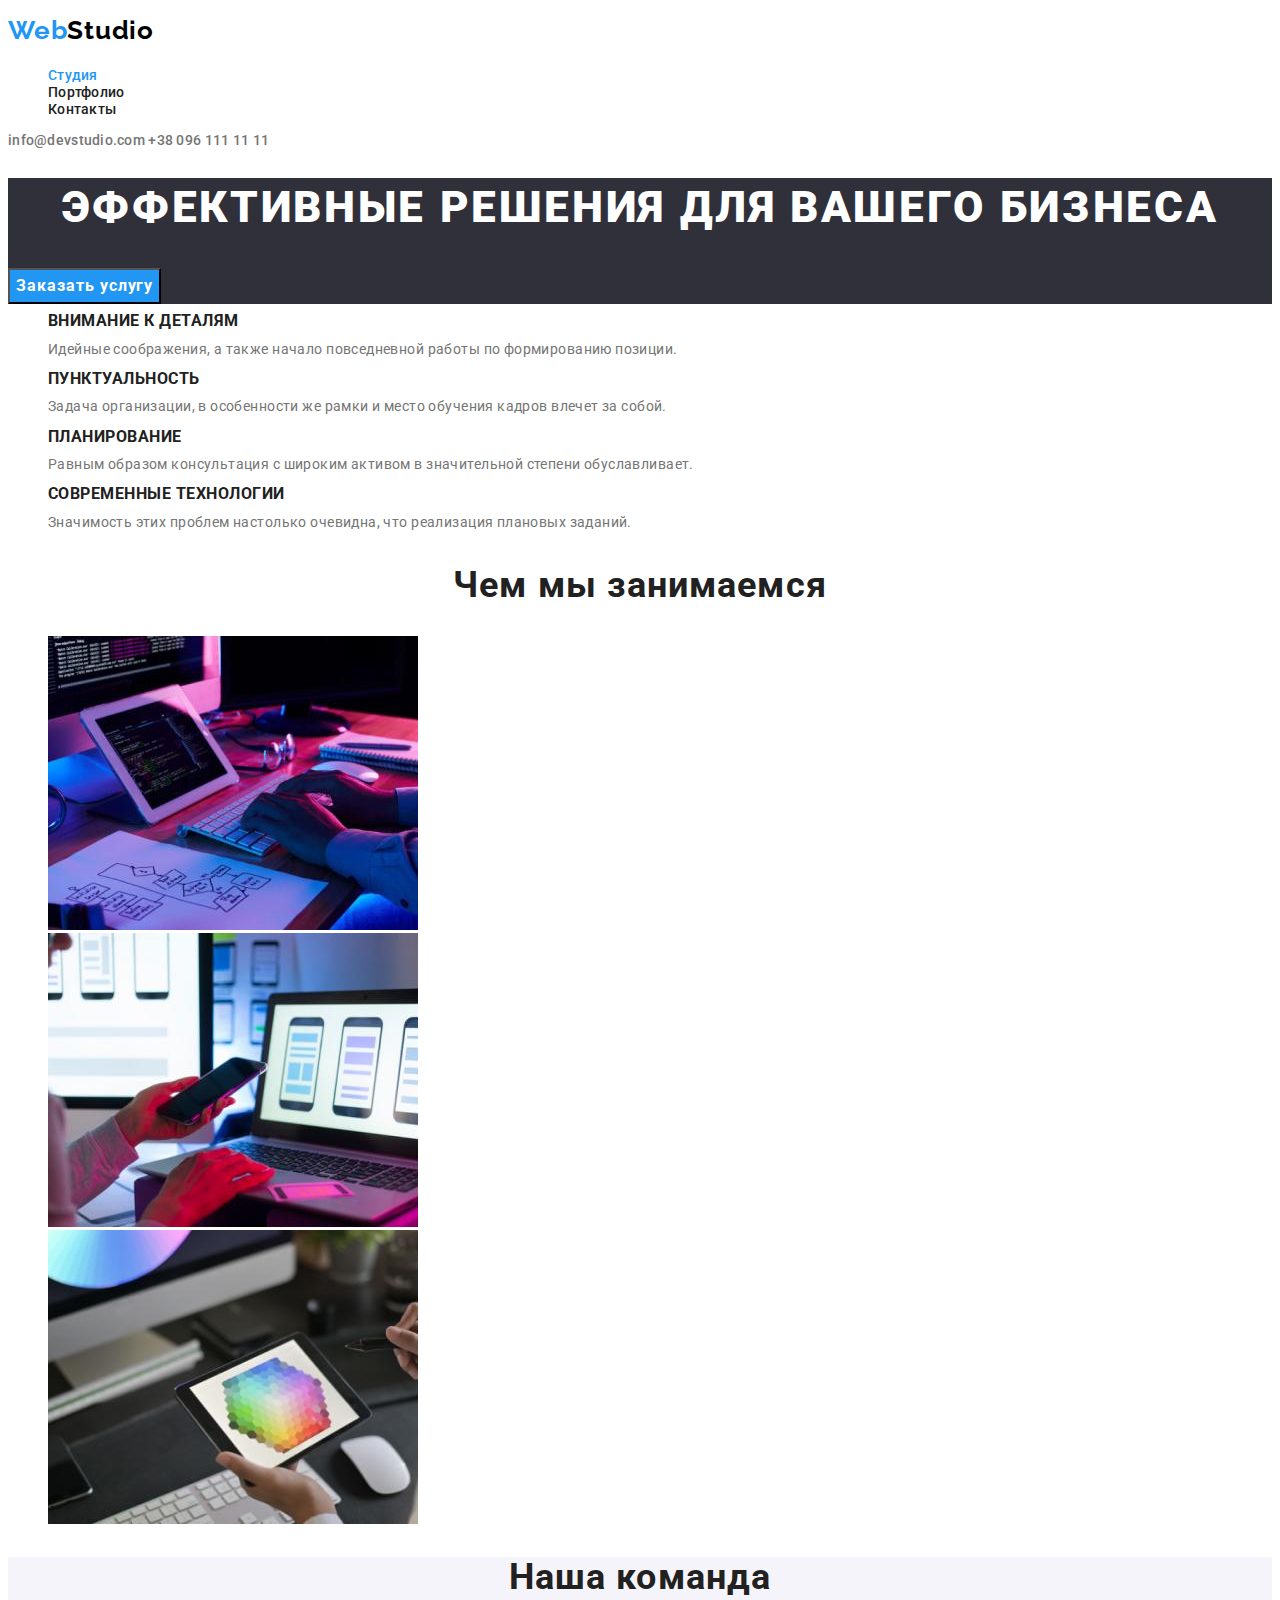
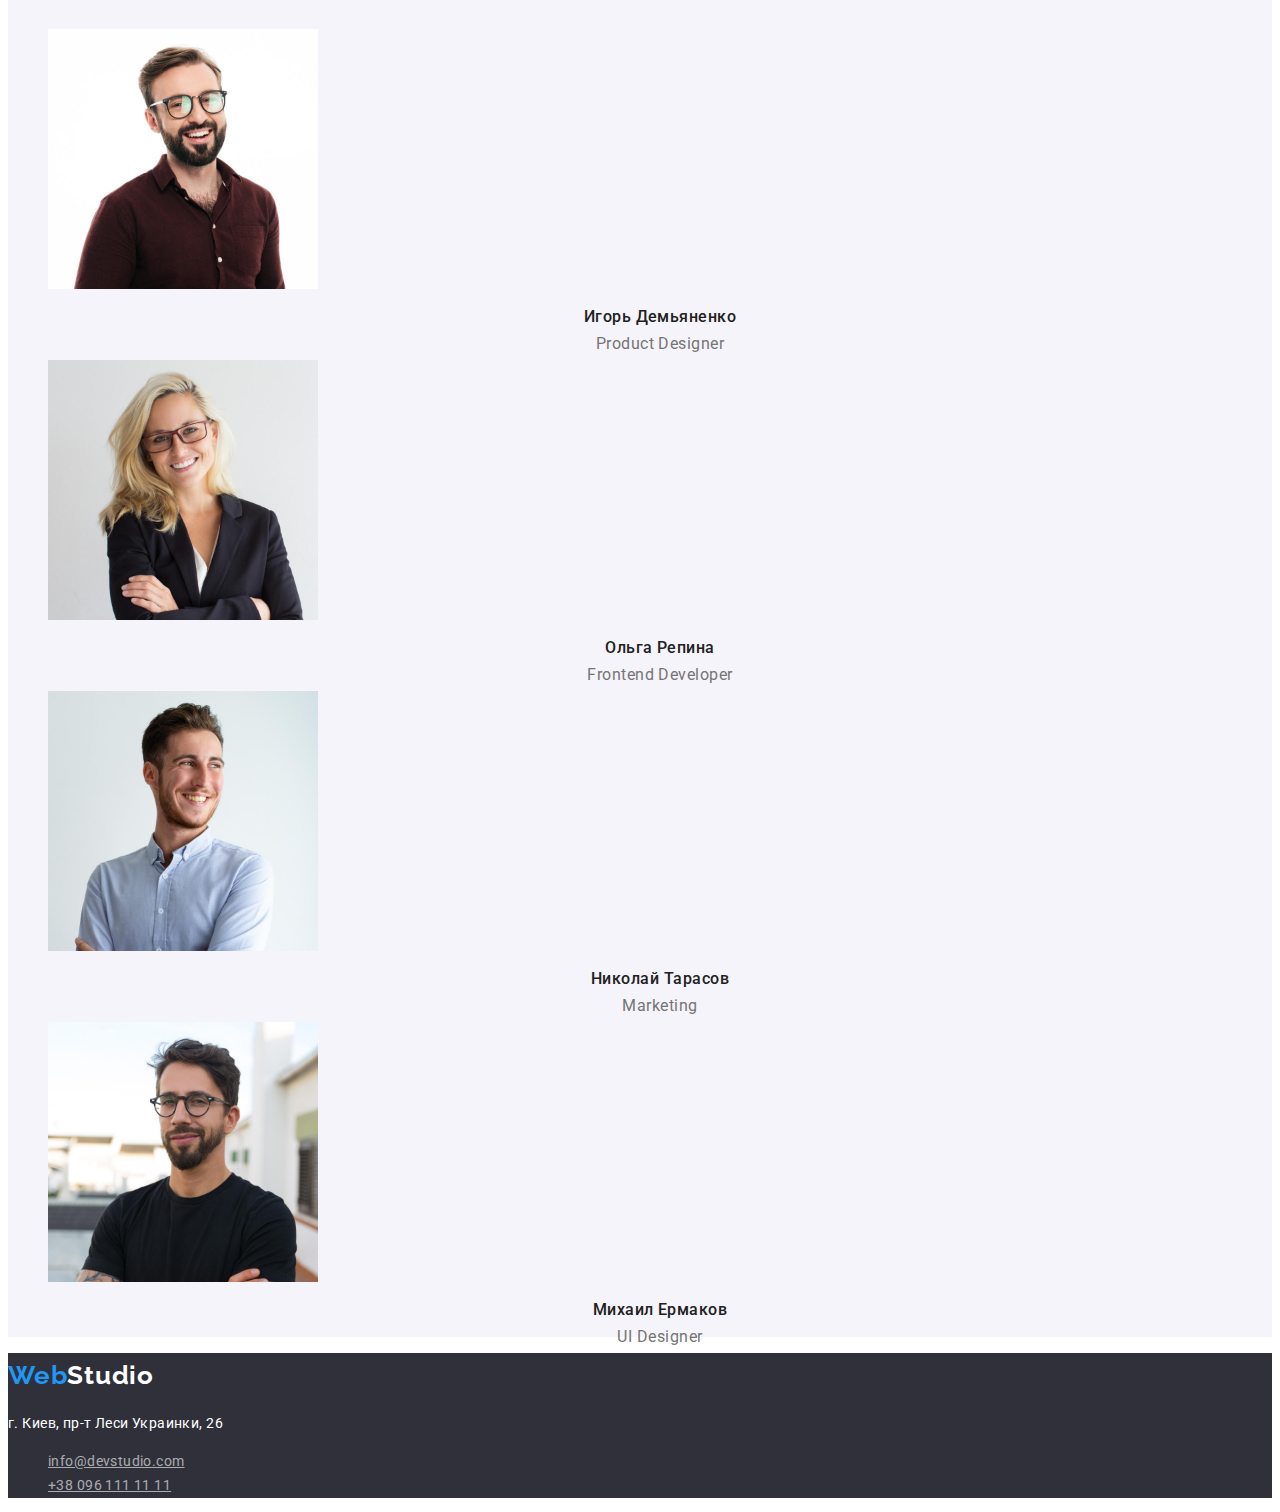
==== commit aa786e01: "Update index.html" ====
--- a/index.html
+++ b/index.html
@@ -139,7 +139,7 @@
       </section>
     </main>
     <footer class="footer">
-      <a href="./index.html" class="footer-logo link logo"><span>Web</span>Studio</a>
+      <a href="./index.html" class="footer-logo link logo"><span class="accent-logo">Web</span>Studio</a>
       <address class="address">
         <p class="address-text contact">г. Киев, пр-т Леси Украинки, 26</p>
         <ul class="footer-list list">
--- a/css/style.css
+++ b/css/style.css
@@ -12,6 +12,7 @@
 body {
   font-family: "Roboto", sans-serif;
   font-size: 14px;
+  color: var(--primery-text-color);
 }
 
 .list {
@@ -84,6 +85,7 @@
   letter-spacing: 0.06em;
   color: var(--secondary-title-color);
   background-color: var(--accent-color);
+  cursor: pointer;
 }
 .hero-btn:hover,
 .hero-btn:focus {
@@ -100,7 +102,7 @@
 .advantage-text {
   line-height: 1.71;
   letter-spacing: 0.03em;
-  color: var(--primery-text-color);
+
 }
 /* -------------ABOUT----------- */
 .title {
@@ -144,7 +146,7 @@
   line-height: 1.18px;
   text-align: center;
   letter-spacing: 0.03em;
-  color: var(--primery-text-color);
+  
 }
 
 /* ------------FOOTER------------- */
@@ -185,6 +187,7 @@
   letter-spacing: 0.03em;
   color: var(--primery-title-color);
   background-color: var(--primery-bg-color);
+  cursor: pointer;
 }
 .filter-btn:hover,
 .filter-btn:focus {
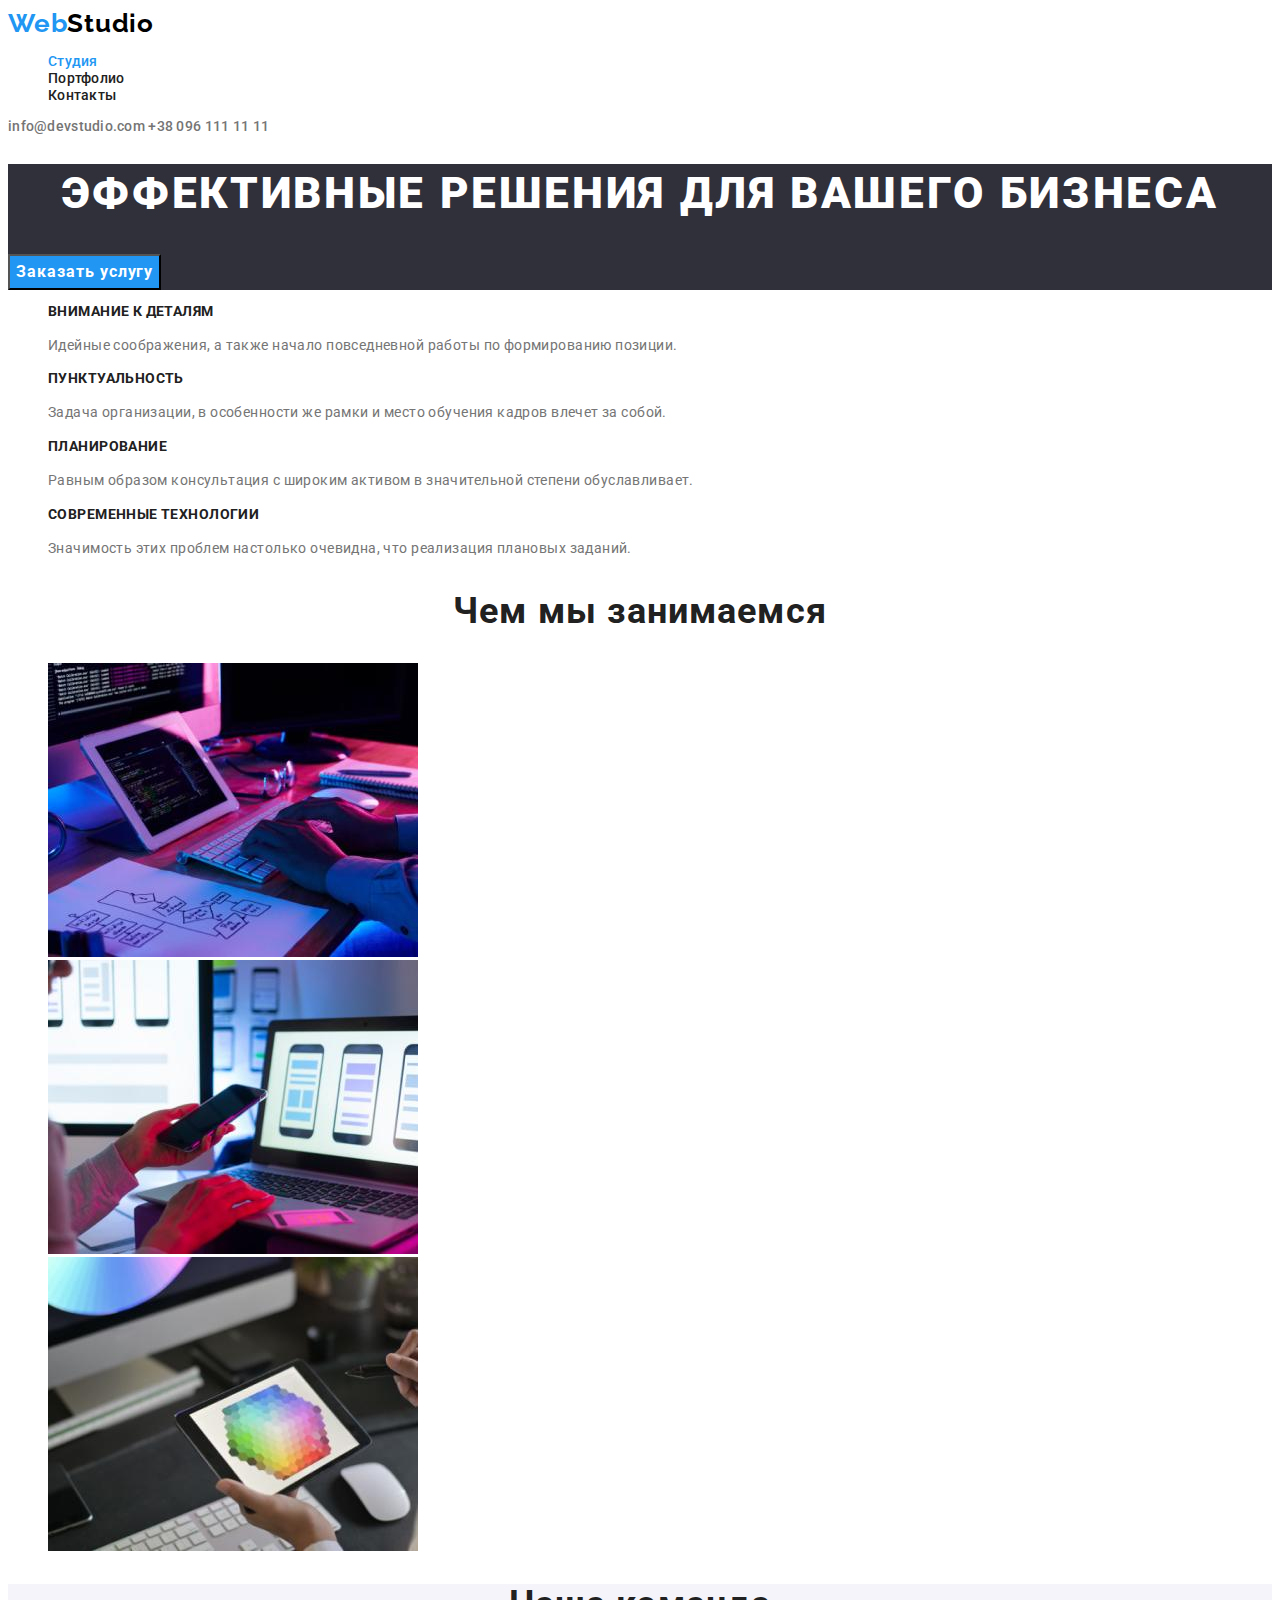
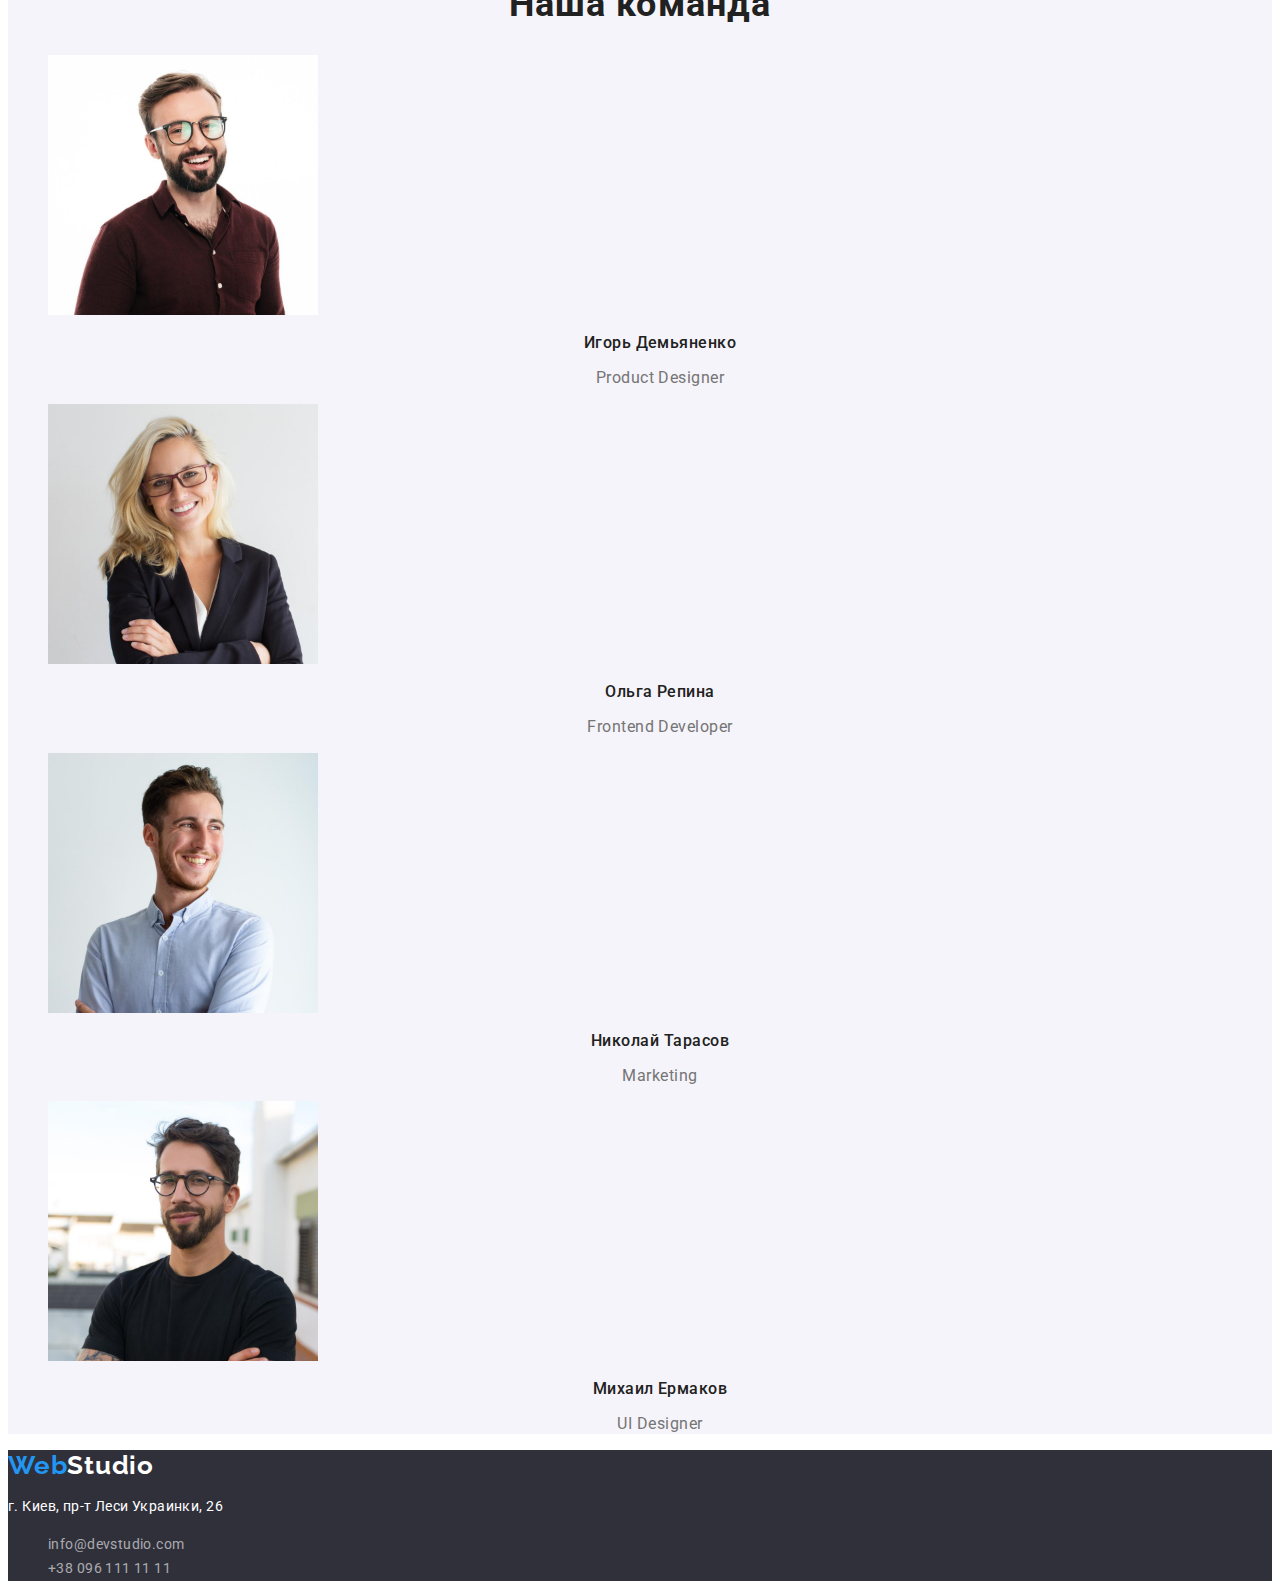
==== commit abdfb801: "correction hw2" ====
--- a/index.html
+++ b/index.html
@@ -144,10 +144,10 @@
         <p class="address-text contact">г. Киев, пр-т Леси Украинки, 26</p>
         <ul class="footer-list list">
           <li>
-            <a href="mailto:info@devstudio.com" class="footer-item contact "> info@devstudio.com </a>
+            <a href="mailto:info@devstudio.com" class="footer-item contact link"> info@devstudio.com </a>
           </li>
           <li>
-            <a href="tel:+380961111111" class="footer-item contact "> +38 096 111 11 11 </a>
+            <a href="tel:+380961111111" class="footer-item contact link"> +38 096 111 11 11 </a>
           </li>
         </ul>
       </address>
--- a/css/style.css
+++ b/css/style.css
@@ -34,7 +34,7 @@
   font-family: "Raleway";
   font-weight: 700;
   font-size: 26px;
-  line-height: 1.19cm;
+  line-height: 1.19;
   letter-spacing: 0.03em;
   color: var(--accent-color);
 }
@@ -94,7 +94,8 @@
 /* -------------Advantage----------- */
 .advantage-title {
   font-weight: 700;
-  line-height: 1.14px;
+  font-size: 14px;
+  line-height: 1.14;
   letter-spacing: 0.03em;
   text-transform: uppercase;
   color: var(--primery-title-color);
@@ -143,7 +144,7 @@
 }
 .team-item-text {
   font-size: 16px;
-  line-height: 1.18px;
+  line-height: 1.18;
   text-align: center;
   letter-spacing: 0.03em;
   
